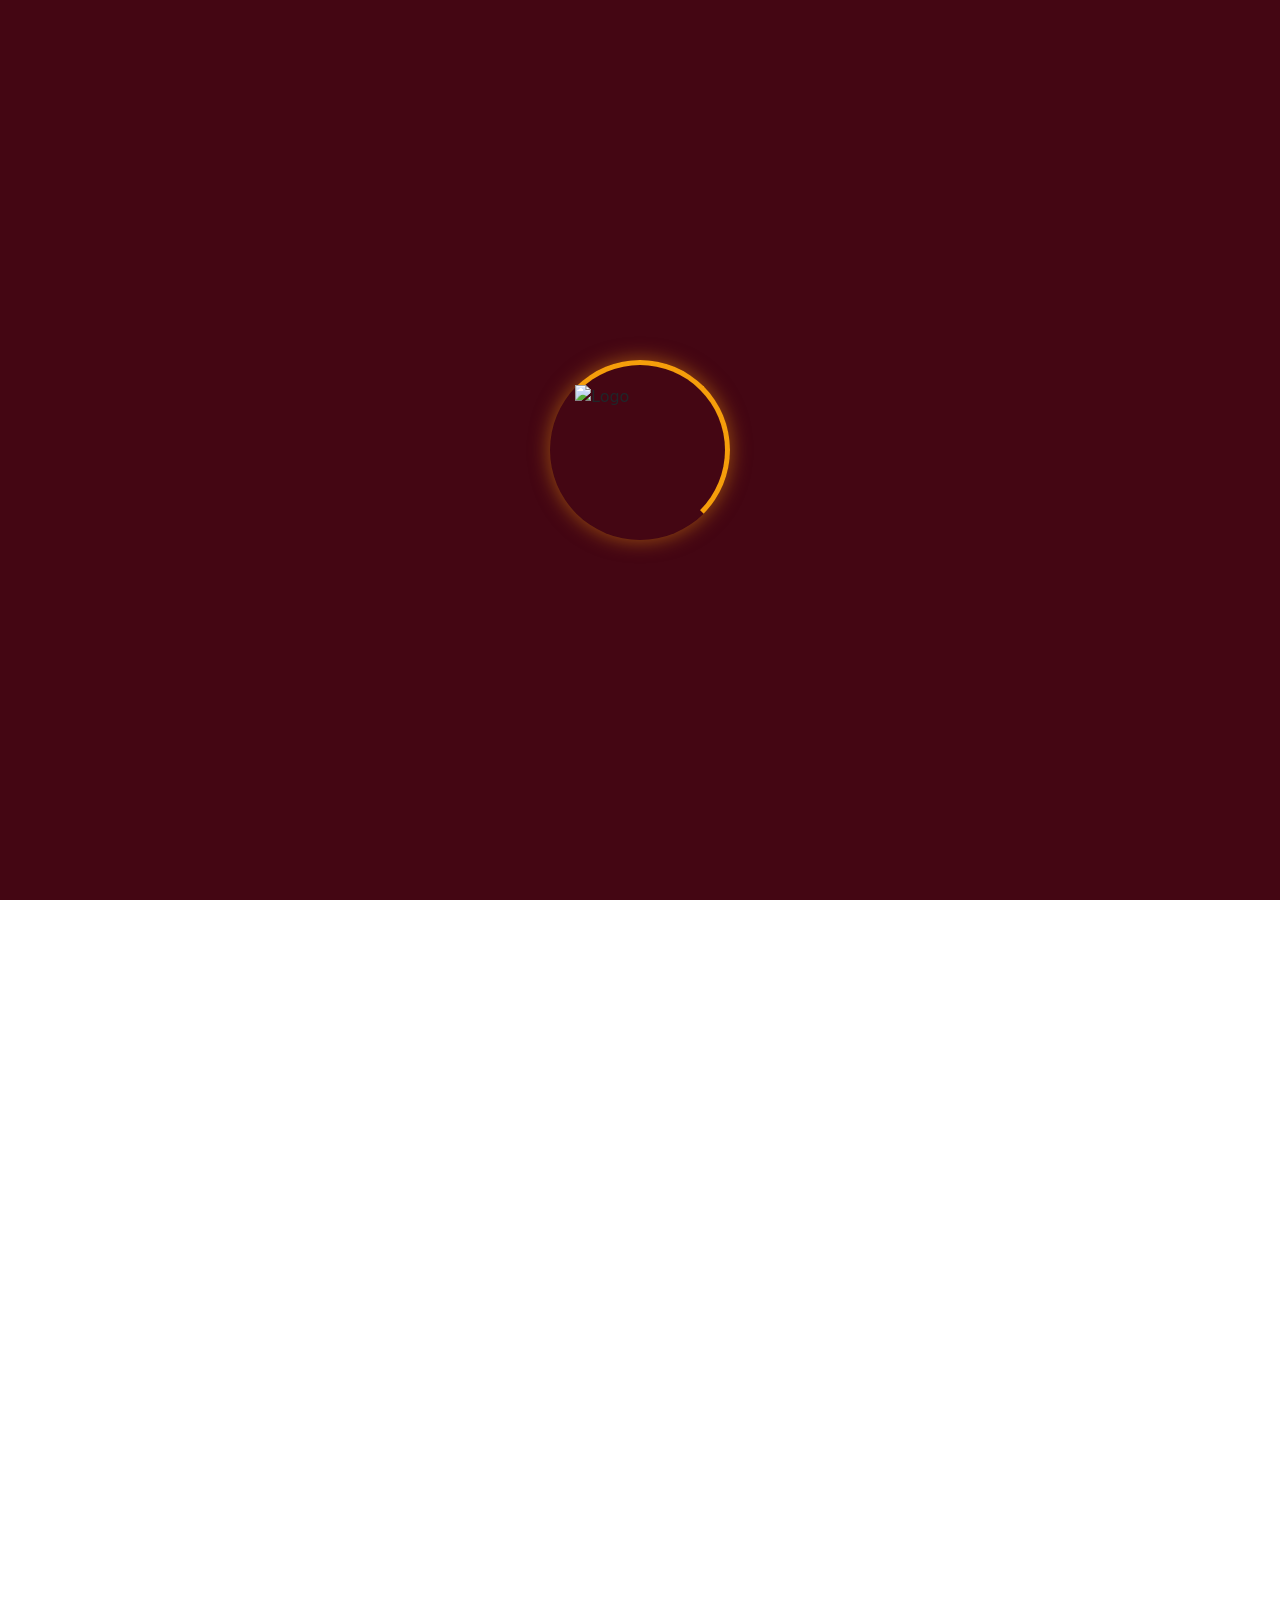
==== index.html @ b10661e3 "Update index.html" ====
<!DOCTYPE html>
<html lang="en">
<head>
    <meta charset="UTF-8">
    <meta name="viewport" content="width=device-width, initial-scale=1.0">
    <title>Surarada Saman Pelahara</title>

    <link href="https://cdn.jsdelivr.net/npm/bootstrap@5.3.3/dist/css/bootstrap.min.css" rel="stylesheet">
    <link rel="stylesheet" href="assets/css/style.css">
    <link rel="icon" type="image/png" href="/assets/img/logo.png">
    <link rel="preconnect" href="https://fonts.googleapis.com">
<link rel="preconnect" href="https://fonts.gstatic.com" crossorigin>
<link href="https://fonts.googleapis.com/css2?family=Poppins:ital,wght@0,100;0,200;0,300;0,400;0,500;0,600;0,700;0,800;0,900;1,100;1,200;1,300;1,400;1,500;1,600;1,700;1,800;1,900&display=swap" rel="stylesheet">
    <link rel="stylesheet" href="https://cdn.jsdelivr.net/npm/bootstrap-icons@1.10.5/font/bootstrap-icons.css">
    <link rel="stylesheet" href="https://cdnjs.cloudflare.com/ajax/libs/font-awesome/6.5.2/css/all.min.css">

</head>
<body>

    <div id="loader">
    <div class="loader-container">
        <img src="/assets/img/logo.png" alt="Logo" class="loader-logo">
    </div>
</div>
    
</div>
    
    <!-- NAVBAR -->
<nav class="navbar navbar-expand-lg fixed-top glass-navbar">
  <div class="container">
    <a class="navbar-brand" href="#">
      <img src="assets/img/logo.png" alt="Surarada Saman Pelahara" height="100">
    </a>
    <button class="navbar-toggler" type="button" data-bs-toggle="collapse" data-bs-target="#navMenu">
      <span class="navbar-toggler-icon"></span>
    </button>
    <div class="collapse navbar-collapse" id="navMenu">
      <ul class="navbar-nav ms-auto nav-pill align-items-center">
        <li class="nav-item"><a class="nav-link" href="#home">Home</a></li>
        <li class="nav-item"><a class="nav-link" href="#about">About</a></li>
        <li class="nav-item"><a class="nav-link" href="#gallery">Year Gallery</a></li>
        <li class="nav-item"><a class="nav-link" href="#contact">Contact</a></li>
        <li class="nav-item"><a class="nav-link nav-cta-btn" href="/registration.html">Register Now</a></li>
        
        <!-- <li class="nav-item ms-lg-2 mt-2 mt-lg-0">
          <div class="nav-tooltip-wrapper">
            <a class="nav-upload-icon-btn" href="/upload.html" aria-label="Photo Submission Portal">
              <i class="fas fa-cloud-upload-alt"></i>
            </a>
            <span class="nav-custom-tooltip">Photo Submission Portal</span>
          </div>
        </li> -->

      </ul>
    </div>
  </div>
</nav>

<!-- Home -->

<section class="hero" id="home">

<div class="golden-embers">
    <span></span>
    <span></span>
    <span></span>
    <span></span>
    <span></span>
    <span></span>
    <span></span>
    <span></span>
</div>

    <div class="mobile-glow-effector"></div>

    <div class="container hero-content">
        
        <div class="hero-logo-wrapper mb-4">
            <img src="/assets/img/logo.png" alt="Surarada Saman Pelahara Logo" class="hero-brand-logo">
        </div>

        <p class="lead text-white-50 mt-3">Sri Lanka's Sumana saman dewala Inter & Inner School Perahera Photography Marathon</p>
        
        <div class="d-flex justify-content-center w-100 mt-4">
            <div class="d-flex align-items-center justify-content-center flex-nowrap gap-3">
                
                <a href="/registration.html" class="btn btn-warning btn-lg fw-bold px-4 py-2 hero-cta-btn m-0">
                    Register Now
                </a>

                                <!-- <div class="hero-tooltip-aligner">
                    <div class="nav-tooltip-wrapper">
                        <a href="/upload.html" class="hero-upload-icon-btn" aria-label="Photo Submission Portal">
                            <i class="fas fa-cloud-upload-alt"></i>
                        </a>
                        <span class="nav-custom-tooltip">Photo Submission Portal</span>
                    </div>
                </div> -->

                </div>
        </div>
        
    </div>
</section>


<!-- <div class="sponsor-marquee-wrapper">
    <div class="marquee-track">
        <span class="stroke-text">CANON</span>
        <span class="solid-text">SONY</span>
        <span class="stroke-text">NIKON</span>
        <span class="solid-text">FUJIFILM</span>
        <span class="stroke-text">DJI</span>
        <span class="solid-text">ADOBE</span>
        
        <span class="stroke-text">CANON</span>
        <span class="solid-text">SONY</span>
        <span class="stroke-text">NIKON</span>
        <span class="solid-text">FUJIFILM</span>
        <span class="stroke-text">DJI</span>
        <span class="solid-text">ADOBE</span>
    </div>
</div> -->


<!-- About -->

<section id="about" class="about-section">
    <div class="container">
        <div class="golden-embers">
    <span></span>
    <span></span>
    <span></span>
    <span></span>
    <span></span>
    <span></span>
    <span></span>
    <span></span>
</div>

        <div class="section-title text-center">
            <h2>About the Event</h2>
            <p>Celebrating culture, photography and creativity.</p>
        </div>

        <div class="row align-items-center g-5">

            <div class="col-lg-6">
                <img src="/assets/img/2026.png"
                     class="img-fluid about-image"
                     alt="Surarada Saman Pelahara">
            </div>

            <div class="col-lg-6">

                <h3>Surarada Saman Pelahara</h3>

                <p>
                    Surarada Saman Pelahara is an annual inter-school
                    photography marathon conducted during the sacred
                    Saman Devalaya Perahera in Ratnapura, Sri Lanka.
                </p>

                <p>
                    Student photographers from across the island
                    capture the vibrant traditions, lights, dancers,
                    elephants and cultural heritage of the procession,
                    before editing and submitting their work for
                    professional judging.
                </p>

                

                <div class="stats-grid">

                    <div class="stat-card">
                        <h4>4</h4>
                        <span>Host Schools</span>
                    </div>

                    <div class="stat-card">
                        <h4>All Island</h4>
                        <span>Participation</span>
                    </div>

                    <div class="stat-card">
                        <h4>14+</h4>
                        <span>Hours Event</span>
                    </div>

                    <div class="stat-card">
                        <h4>1</h4>
                        <span>Photography Marathon</span>
                    </div>

                </div>

            </div>

        </div>

    </div>
</section>

<div class="perahara-divider-container2">
    <div class="perahara-moving-watermark"></div>
</div>

<!-- School logos -->

<section class="schools-bar">
    <div class="container">

        <p class="schools-title">Organized Collaboratively By</p>

        <div class="schools-logos">

            <img src="/assets/img/logo scc.png"
                 alt="Sivali Central College">

            <img src="/assets/img/prince.jpg"
                 alt="Prince College">

            <!-- <img src="/assets/img/aloysius.png"
                 alt="St. Aloysius College"> -->

            <img src="/assets/img/gcc_logo_compress.png"
                 alt="Gankanda Central College">

            <img src="/assets/img/SBV logo.png"
                 alt="Sumana Balika Vidyalaya" id="sbvlogo">

        </div>

    </div>
</section>


<section id="gallery" class="gallery-section">
    
    <div class="container" style="position: relative;">
        
        <div class="scroll-target-wrapper">
            <a href="#video-exhibition-section" class="gallery-scroll-btn" aria-label="Scroll to highlights">
                <span class="arrow-icon">▼</span>
                <div class="custom-tooltip">Highlight clips</div>
            </a>
        </div>

        <div class="section-heading text-center">
            <h2>Year Gallery</h2>
            <p>Winning photographs from Surarada Saman Pelahara.</p>
        </div>

        <div class="year-selector">
            <button class="year-btn active" data-year-select="2025">2025</button>
            <button class="year-btn" data-year-select="2026">2026</button>
        </div>

        <div class="competition-selector d-none text-center mb-4" id="sub-competition-tier" style="display: flex; justify-content: center; gap: 12px;">
            <button class="category-btn active" data-comp-tier="inter" style="box-shadow: 0 3px 10px rgba(0,0,0,.05); font-size: 0.95rem; padding: 8px 20px;">
                Inter-School Competition
            </button>
            <button class="category-btn" data-comp-tier="inner" style="box-shadow: 0 3px 10px rgba(0,0,0,.05); font-size: 0.95rem; padding: 8px 20px;">
                Inner-School Competition
            </button>
        </div>
    </div>

    <div class="category-selector">
        <button class="category-btn active" data-category="colour">
            Colour Category
        </button>
        <button class="category-btn" data-category="mono">
            Monochrome Category
        </button>
        <button class="category-btn d-none" data-category="storytelling" id="storytelling-tab-btn">
            New Category
        </button>
    </div>

    <div class="gallery-wrapper">

        <div id="wrapper-year-2025" class="year-content-group">
            
            <div class="gallery-content active-gallery" id="colour-gallery">
                <div class="podium-gallery d-flex flex-column flex-lg-row align-items-center align-items-lg-end justify-content-center">
                    <div class="winner-card first order-1 order-lg-2">
                        <img src="/assets/img/2025/c 1.jpg" data-title="1st Place" data-photographer="G Dulshan Kokila" data-school="Sivali Central College" data-year="2025" alt="">
                        <div class="winner-label">1st Place</div>
                    </div>
                    <div class="winner-card second order-2 order-lg-1">
                        <img src="/assets/img/2025/c 2.jpg" data-title="2nd Place" data-photographer="K.A.I.S Hamdhaan" data-school="Karunaratne Buddhist College" data-year="2025" alt="">
                        <div class="winner-label">2nd Place</div>
                    </div>
                    <div class="winner-card third order-3 order-lg-3">
                        <img src="/assets/img/2025/c 3.jpg" data-title="3rd Place" data-photographer="Methul Premadasa" data-school="Royal College" data-year="2025" alt="">
                        <div class="winner-label">3rd Place</div>
                    </div>
                </div>

                <h3 class="merit-title">Merit Awards</h3>
                <div class="merit-grid">
                    <div class="photo-card"><img src="/assets/img/2025/c merit.jpg" data-title="Merit Award" data-photographer="M.K Binanga Menul" data-school="Ananda Maithreya Central College" data-year="2025" alt=""></div>
                    <div class="photo-card"><img src="/assets/img/2025/c merit (2).jpg" data-title="Merit Award" data-photographer="R.M Semika Kaweeshwara" data-school="Eheliyagoda Central College" data-year="2025" alt=""></div>
                    <div class="photo-card"><img src="/assets/img/2025/c merit (3).jpg" data-title="Merit Award" data-photographer="L.G.M Basilu Liyanage" data-school="Sri Chandananda Buddhist College" data-year="2025" alt=""></div>
                    <div class="photo-card"><img src="/assets/img/2025/c merit (4).jpg" data-title="Merit Award" data-photographer="Ranidu Vajiranath" data-school="Karunaratne Buddhist College" data-year="2025" alt=""></div>
                    <div class="photo-card"><img src="/assets/img/2025/c merit (5).jpg" data-title="Merit Award" data-photographer="Methul Premadasa" data-school="Royal College" data-year="2025" alt=""></div>
                </div>
            </div>

            <div class="gallery-content" id="mono-gallery">
                <div class="podium-gallery d-flex flex-column flex-lg-row align-items-center align-items-lg-end justify-content-center">
                    <div class="winner-card first order-1 order-lg-2">
                        <img src="/assets/img/2025/m 1.jpg" data-title="1st Place" data-photographer="L.G.M Basilu Liyanage" data-school="Sri Chandananda Buddhist College" data-year="2025" alt="">
                        <div class="winner-label">1st Place</div>
                    </div>
                    <div class="winner-card second order-2 order-lg-1">
                        <img src="/assets/img/2025/m 2.jpg" data-title="2nd Place" data-photographer="D.M Vinuja Methsara Dissanayaka" data-school="Gankanda Central College" data-year="2025" alt="">
                        <div class="winner-label">2nd Place</div>
                    </div>
                    <div class="winner-card third order-3 order-lg-3">
                        <img src="/assets/img/2025/m 3.jpg" data-title="3rd Place" data-photographer="D.M Vinuja Methsara Dissanayaka" data-school="Gankanda Central College" data-year="2025" alt="">
                        <div class="winner-label">3rd Place</div>
                    </div>
                </div>

                <h3 class="merit-title">Merit Awards</h3>
                <div class="merit-grid">
                    <div class="photo-card"><img src="/assets/img/2025/m merit.jpg" data-title="Merit Award" data-photographer="K.A.I.S Hamdhaan" data-school="Karunaratne Buddhist College" data-year="2025" alt=""></div>
                    <div class="photo-card"><img src="/assets/img/2025/m merit (2).jpg" data-title="Merit Award" data-photographer="U.M Jayaweera" data-school="Sivali Central College" data-year="2025" alt=""></div>
                    <div class="photo-card"><img src="/assets/img/2025/m merit (3).jpg" data-title="Merit Award" data-photographer="K.M Gayanath Madusankha" data-school="St. Aloysius College" data-year="2025" alt=""></div>
                    <div class="photo-card"><img src="/assets/img/2025/m merit (4).jpg" data-title="Merit Award" data-photographer="Tharul D. Mannapperuma" data-school="Nalanda College" data-year="2025" alt=""></div>
                    <div class="photo-card"><img src="/assets/img/2025/m merit (5).jpg" data-title="Merit Award" data-photographer="W.R Induweera Dineth Kumara" data-school="Eheliyagoda Central College" data-year="2025" alt=""></div>
                </div>
            </div>

        </div>

        <div id="wrapper-year-2026" class="year-content-group d-none">
            <div class="gallery-content active-gallery" id="colour-gallery-2026">
                <div class="text-center py-5 text-muted"><p>Coming soon...</p></div>
            </div>
            <div class="gallery-content" id="mono-gallery-2026">
                <div class="text-center py-5 text-muted"><p>Coming soon...</p></div>
            </div>
            <div class="gallery-content" id="storytelling-gallery-2026">
                <div class="text-center py-5 text-muted"><p>Coming soon...</p></div>
            </div>
        </div>

    </div>
</section>

<!-- -------------------------------Video Slidshow--------------------------------------- -->


<div class="video-slideshow-container" id="video-exhibition-section">

    
    <div class="section-heading text-center mb-4">
        <h3 style="color: #111827; font-weight: 700;">Perahera Event Highlights</h3>
        <p style="color: #64748b;">Relive the moments and cultural essence captured throughout the exhibition.</p>
    </div>

        <div class="year-selector" style="margin-top: 15px; display: flex; justify-content: center; gap: 10px;">
            <button class="year-btn active" data-video-year="2025">2025</button>
            <button class="year-btn" data-video-year="2026">2026</button>
        </div>

    <div class="video-slider-wrapper">
        <button id="video-audio-toggle" class="audio-control-btn">
            <span class="audio-icon">🔊</span> Unmute
        </button>

        <div class="video-slide active-slide">
            <video playsinline preload="metadata">
                <source src="/assets/videos/2025/suraradasamanpelahara__2025-08-30T173913.000Z.mp4" type="video/mp4">
                Your browser does not support the video tag.
            </video>
            <div class="video-caption">Opening Ceremony & Exhibition Initialization</div>
        </div>

        <div class="video-slide">
            <video playsinline preload="metadata">
                <source src="/assets/videos/2025/suraradasamanpelahara__2025-09-03T062637.000Z.mp4" type="video/mp4">
            </video>
            <div class="video-caption">Day 1 Review - Cultural Highlights</div>
        </div>

        <div class="video-slide">
            <video playsinline preload="metadata">
                <source src="/assets/videos/2025/suraradasamanpelahara__2025-09-04T004921.000Z.mp4" type="video/mp4">
            </video>
            <div class="video-caption">Thilina Kaluthotage Invitation</div>
        </div>

        <div class="video-slide">
            <video playsinline preload="metadata">
                <source src="/assets/videos/2025/suraradasamanpelahara__2025-09-01T163755.000Z.mp4" type="video/mp4">
            </video>
            <div class="video-caption">Rasika Hapuaarachchi Invitation</div>
        </div>

        <div class="video-slide">
            <video playsinline preload="metadata">
                <source src="/assets/videos/2025/suraradasamanpelahara__2025-09-03T024817.000Z.mp4" type="video/mp4">
            </video>
            <div class="video-caption">Sasindu Pramudhita Invitation</div>
        </div>

        <div class="video-slide">
            <video playsinline preload="metadata">
                <source src="/assets/videos/2025/suraradasamanpelahara__2025-09-04T025941.000Z.mp4" type="video/mp4">
            </video>
            <div class="video-caption">Day 2 Afternoon Walkthrough</div>
        </div>

        <div class="video-slide">
            <video playsinline preload="metadata">
                <source src="/assets/videos/2025/suraradasamanpelahara__2025-09-06T081103.000Z.mp4" type="video/mp4">
            </video>
            <div class="video-caption">Day 2 Night Walkthrough</div>
        </div>

        <div class="video-slide">
            <video playsinline preload="metadata">
                <source src="/assets/videos/2025/suraradasamanpelahara__2025-09-04T120900.000Z.mp4" type="video/mp4">
            </video>
            <div class="video-caption">Grand Finale & Award Ceremony Moments</div>
        </div>

        <button class="slider-arrow prev-arrow" id="slider-prev-btn">&#10094;</button>
        <button class="slider-arrow next-arrow" id="slider-next-btn">&#10095;</button>
    </div>

    <div class="video-empty-placeholder d-none" id="video-empty-view">
        <div class="placeholder-content">
            <span class="placeholder-icon">🎬</span>
            <h4>2026 Gallery Coming Soon</h4>
            <p>Video highlights and event captures for the 2026 competitive season will load once evaluations wrap up.</p>
        </div>
    </div>



</div>



<!-- Full screen modal -->

<div class="photo-modal" id="photoModal">

    <span class="close-modal">&times;</span>

    <div class="modal-content-wrapper">

        <img id="modalImage" src="" alt="">

        <div class="modal-info">

            <h3 id="modalTitle">Award Title</h3>

            <p id="modalPhotographer">
                Photographer Name
            </p>

            <p id="modalSchool">
                School Name
            </p>

            <p id="modalYear">
                Surarada Saman Pelahara 2025
            </p>

        </div>

    </div>

</div>

<div class="perahara-divider-container">
    <div class="perahara-moving-watermark"></div>
</div>


<section id="judges-master-section" class="judges-section" style="padding-bottom: 100px;">
    <div class="container">
        
        <div class="year-selector mb-5">
            <button class="year-btn active" data-year-select="2025">2025</button>
            <button class="year-btn" data-year-select="2026">2026</button>
        </div>

        <div id="judges-panel-2025" class="judges-year-wrapper">
            <div class="section-heading text-center">
                <h2 style="color: #ffffff;">2025 Judge Panel</h2>
                <p style="color: #fef08a;">Guided by industry-leading professionals to ensure the highest standards of evaluation.</p>
            </div>

            <div class="row justify-content-center g-4">
                <div class="col-lg-4 col-md-6">
                    <div class="judge-card">
                        <div class="judge-image-wrapper">
                            <img src="/assets/img/thilina sir.jpg" alt="Mr. Thilina Kaluthotage" class="judge-img">
                        </div>
                        <div class="judge-info">
                            <h3>Mr. Thilina Kaluthotage</h3>
                            <p class="judge-designation">Photography Journalist</p>
                            <span class="badge bg-secondary">Panelist</span>
                        </div>
                    </div>
                </div>
                
                <div class="col-lg-4 col-md-6">
                    <div class="judge-card">
                        <div class="judge-image-wrapper">
                            <img src="/assets/img/rasika sir.jpg" alt="Mr. Rasika Hapuaarachchi" class="judge-img">
                        </div>
                        <div class="judge-info">
                            <h3>Mr. Rasika Hapuaarachchi</h3>
                            <p class="judge-designation">Professional Photographer & Visual Artist</p>
                            <span class="badge bg-warning text-dark">Chief Judge</span>
                        </div>
                    </div>
                </div>

                <div class="col-lg-4 col-md-6">
                    <div class="judge-card">
                        <div class="judge-image-wrapper">
                            <img src="/assets/img/sasindu sir.jpg" alt="Mr. Sasindu Pramudhita" class="judge-img">
                        </div>
                        <div class="judge-info">
                            <h3>Mr. Sasindu Pramudhita</h3>
                            <p class="judge-designation">Commercial & Cultural Photographer</p>
                            <span class="badge bg-secondary">Panelist</span>
                        </div>
                    </div>
                </div>
            </div>
        </div>

        <div id="judges-panel-2026" class="judges-year-wrapper d-none">
            <div class="section-heading text-center">
                <h2 style="color: #ffffff;">2026 Judge Panel</h2>
                <p style="color: #fef08a;">Guided by industry-leading professionals to ensure the highest standards of evaluation.</p>
            </div>

            <div class="row justify-content-center g-4">
                <div class="col-lg-4 col-md-6">
                    <div class="judge-card">
                        <div class="judge-image-wrapper">
                            <img src="/assets/img/anonymous.jpg" alt="Anonymous Judge" class="judge-img" style="background: #e2e8f0; padding: 20px;">
                        </div>
                        <div class="judge-info">
                            <h3>Anonymous Panelist</h3>
                            <p class="judge-designation">Photography Journalist</p>
                            <span class="badge bg-secondary">Panelist</span>
                        </div>
                    </div>
                </div>
                
                <div class="col-lg-4 col-md-6">
                    <div class="judge-card">
                        <div class="judge-image-wrapper">
                            <img src="/assets/img/anonymous.jpg" alt="Anonymous Judge" class="judge-img" style="background: #e2e8f0; padding: 20px;">
                        </div>
                        <div class="judge-info">
                            <h3>Anonymous Chief Judge</h3>
                            <p class="judge-designation">Professional Photographer & Visual Artist</p>
                            <span class="badge bg-warning text-dark">Chief Judge</span>
                        </div>
                    </div>
                </div>

                <div class="col-lg-4 col-md-6">
                    <div class="judge-card">
                        <div class="judge-image-wrapper">
                            <img src="/assets/img/anonymous.jpg" alt="Anonymous Judge" class="judge-img" style="background: #e2e8f0; padding: 20px;">
                        </div>
                        <div class="judge-info">
                            <h3>Anonymous Panelist</h3>
                            <p class="judge-designation">Commercial & Cultural Photographer</p>
                            <span class="badge bg-secondary">Panelist</span>
                        </div>
                    </div>
                </div>
            </div>
        </div>

    </div>
</section>


<!-- Contact -->


<section id="contact" class="contact-section">

    <div class="container text-center">

        <h2>Stay Connected</h2>

        <p class="contact-subtitle">
            Follow Surarada Saman Pelahara for updates, announcements,
            winning photographs and future competitions.
        </p>

        <div class="social-grid">

            <a href="https://www.facebook.com/suraradasamanpelahara"
               target="_blank"
               class="social-card facebook">

                <i class="fab fa-facebook-f"></i>

                <h4>Facebook</h4>

                <span>Follow our page</span>

            </a>

            <a href="https://www.instagram.com/suraradasamanpelahara/"
               target="_blank"
               class="social-card instagram">

                <i class="fab fa-instagram"></i>

                <h4>Instagram</h4>

                <span>Explore our gallery</span>

            </a>

            <a href="https://www.whatsapp.com/channel/0029VbBTQsPEgGfQeacsny2W?fbclid=IwY2xjawSUwGxleHRuA2FlbQIxMABicmlkETFEbHlLaDJPZWQ3bWlQdVNyc3J0YwZhcHBfaWQQMjIyMDM5MTc4ODIwMDg5MgABHgYYigxyn7VdEQtqM7E-TcYK5VmMoWP_H6OTeTFHnfziLzGtW3b82Sv8QGbc_aem_MLTOYQg3L8pmW6TvUnFWtQ"
               target="_blank"
               class="social-card whatsapp">

                <i class="fab fa-whatsapp"></i>

                <h4>WhatsApp Channel</h4>

                <span>Receive updates instantly</span>

            </a>

            <a href="https://www.tiktok.com/suraradasamanpelahara"
                target="_blank"
                class="social-card tiktok">

                <i class="fab fa-tiktok"></i>

                <h4>TikTok</h4>

                <span>Watch highlights & behind the scenes</span>

            </a>

        </div>

    </div>

</section>


<!-- Footer -->

<footer class="site-footer">

    © 2026 Surarada Saman Pelahara

    <br>

    Organized by Sivali Central College,
    Prince College,
    St. Aloysius College,
    Gankanda Central College &
    Sumana Balika Vidyalaya.

</footer>




    <script src="https://cdn.jsdelivr.net/npm/bootstrap@5.3.3/dist/js/bootstrap.bundle.min.js"></script>
    <script src="https://unpkg.com/scrollreveal"></script>
    <script src="/assets/js/script.js"></script>
</body>
</html>
---- assets/css/style.css ----
#loader{
    position:fixed;
    inset:0;
    background:#440613;
    display:flex;
    justify-content:center;
    align-items:center;
    z-index:99999;
}

.loader-container{
    position:relative;
    width:180px;
    height:180px;
    display:flex;
    justify-content:center;
    align-items:center;
}

/* Spinning Ring */
.loader-container::before{
    content:'';
    position:absolute;
    inset:0;
    border-radius:50%;

    border:5px solid transparent;
    border-top-color:#f59e0b;
    border-right-color:#f59e0b;

    animation:spin 1s linear infinite;

    box-shadow:
    0 0 20px rgba(245,158,11,.5);
}

/* Logo stays fixed */
.loader-logo{
    width:130px;
    height:130px;
    object-fit:contain;
    z-index:2;
}

@keyframes spin{
    100%{
        transform:rotate(360deg);
    }
}


.lock-scrolling {
    overflow: hidden !important;
    height: 100% !important;
}


/* ==========================================================================
   1. GLOBAL & BASICS
   ========================================================================== */
html, body {
    width: 100%;
    max-width: 100%;
    overflow-x: hidden;
    margin: 0;
    padding: 0;
}

html{
    scroll-behavior:smooth;
}

/* ==========================================================================
   2. APPLE-STYLE GLASS NAVBAR
   ========================================================================== */
.glass-navbar {
    background: rgba(255, 255, 255, 0.08);
    backdrop-filter: blur(24px) saturate(180%);
    -webkit-backdrop-filter: blur(24px) saturate(180%);
    box-shadow:
        0 8px 32px rgba(0,0,0,0.08),
        inset 0 1px 1px rgba(255,255,255,0.25);
}

.navbar {
    padding: 12px 0;
}

.navbar-brand img {
    height: 60px;
    transition: 0.3s;
}

.nav-link {
    color: #111 !important;
    font-weight: 500;
    padding: 8px 18px !important;
    border-radius: 999px;
    transition: all .3s ease;
}

.nav-link:hover {
    background: rgba(255,255,255,0.18);
}

/* Custom White Navbar Toggler Fix */
.navbar-toggler {
    border: none !important;
}

.navbar-toggler:focus {
    box-shadow: none !important;
}

/* Recolors the 3 standard Bootstrap collapsing lines to pure white */
.navbar-toggler-icon {
    filter: invert(1) brightness(100%) !important;
}

.navbar-toggler:focus {
    box-shadow: none;
}

.nav-pill {
    background: rgba(255,255,255,0.12);
    backdrop-filter: blur(30px);
    -webkit-backdrop-filter: blur(30px);
    border-radius: 999px;
    padding: 8px 12px;
    box-shadow:
        0 8px 32px rgba(0,0,0,0.06),
        inset 0 1px 1px rgba(255,255,255,0.35);
}

/* Navbar Portal Icon & Tooltip */
.nav-tooltip-wrapper {
    position: relative;
    display: inline-block;
}

.nav-upload-icon-btn {
    display: flex;
    align-items: center;
    justify-content: center;
    width: 42px;
    height: 42px;
    background: rgba(255, 255, 255, 0.08);
    border: 1px solid rgba(255, 255, 255, 0.15);
    color: #f59e0b;
    border-radius: 50%;
    font-size: 1.2rem;
    transition: all 0.3s ease;
    text-decoration: none;
}

.nav-upload-icon-btn:hover {
    background: #f59e0b;
    color: #1e293b;
    transform: translateY(-2px);
    box-shadow: 0 4px 12px rgba(245, 158, 11, 0.3);
}

.nav-custom-tooltip {
    visibility: hidden;
    opacity: 0;
    width: 180px;
    background-color: #1e293b;
    color: #fff;
    text-align: center;
    padding: 8px 12px;
    border-radius: 8px;
    border: 1px solid rgba(255, 255, 255, 0.1);
    font-family: monospace;
    font-size: 0.75rem;
    font-weight: bold;
    text-transform: uppercase;
    letter-spacing: 0.5px;
    box-shadow: 0 8px 24px rgba(0, 0, 0, 0.5);
    position: absolute;
    top: 130%;
    left: 50%;
    transform: translateX(-50%) scale(0.85);
    transition: all 0.25s cubic-bezier(0.4, 0, 0.2, 1);
    z-index: 999;
    pointer-events: none;
}

.nav-custom-tooltip::after {
    content: "";
    position: absolute;
    bottom: 100%;
    left: 50%;
    margin-left: -6px;
    border-width: 6px;
    border-style: solid;
    border-color: transparent transparent #1e293b transparent;
}

.nav-tooltip-wrapper:hover .nav-custom-tooltip {
    visibility: visible;
    opacity: 1;
    transform: translateX(-50%) scale(1.05); 
}

/* Animated Nav CTA Button */
.nav-cta-btn {
    font-family: 'Poppins', sans-serif !important;
    background: linear-gradient(135deg, #f59e0b 0%, #d97706 100%) !important;
    color: #0f172a !important; /* Premium dark text overlaying the amber background */
    font-size: 1.1rem !important;
    font-weight: 600 !important;
    letter-spacing: 0.5px;
    border: 1px solid rgba(255, 255, 255, 0.2) !important;
    border-radius: 50px !important;
    box-shadow: 0 8px 25px rgba(245, 158, 11, 0.25) !important;
    transition: all 0.3s cubic-bezier(0.4, 0, 0.2, 1) !important;
}

@keyframes pulseGradient {
    0% { background-position: 0% 50%; }
    50% { background-position: 100% 50%; }
    100% { background-position: 0% 50%; }
}

.nav-cta-btn:hover {
    background: linear-gradient(135deg, #fbbf24 0%, #f59e0b 100%) !important;
    transform: translateY(-2px) scale(1.03);
    box-shadow: 0 12px 30px rgba(245, 158, 11, 0.45) !important;
}

.nav-cta-btn:active {
    transform: translateY(0);
}

.nav-cta-btn {
    position: relative;
    overflow: hidden;
}

.nav-cta-btn::after {
    content: '';
    position: absolute;
    top: 0;
    left: -150%;
    width: 50%;
    height: 100%;
    background: linear-gradient(
        to right,
        rgba(255, 255, 255, 0) 0%,
        rgba(255, 255, 255, 0.4) 50%,
        rgba(255, 255, 255, 0) 100%
    );
    transform: skewX(-25deg);
    animation: buttonShine 2s infinite ease-in-out;
}

/* ==========================================================================
   3. HERO SECTION (UPGRADED THEME CONFIGURATION)
   ========================================================================== */
.hero {
    height: 100vh;
    /* 50% horizontally centered, 35% pulls the background image upward */
    background: url('/assets/img/web.png') no-repeat 50% 85%;
    background-size: cover;
    display: flex;
    justify-content: center;
    align-items: center;
    text-align: center;
    position: relative;
    overflow: hidden;
}

.hero::before{
    content:'';
    position:absolute;
    inset:0;
    background:
    linear-gradient(
        135deg,
        rgba(0, 0, 0, 0.208),
        rgba(0, 0, 0, 0.119)
    );
    z-index:1;
}

.hero::after{
    content:'';
    position:absolute;
    width:600px;
    height:600px;
    background:rgba(245,158,11,.15);
    border-radius:70%;
    filter:blur(70px);
    animation:floatGlow 4s ease-in-out infinite;
}

@keyframes floatGlow{
    0%,100%{
        transform:translate(-100px,-50px);
    }
    50%{
        transform:translate(100px,50px);
    }
}

.hero-content {
    position: relative;
    z-index: 2;
    color: white;
    width: 100%;
}

/* Centerpiece Logo Setup (Increased size scale) */
.hero-logo-wrapper {
    display: flex;
    justify-content: center;
    align-items: center;
    padding: 0 15px;
}

.hero-brand-logo {
    height: auto;
    max-height: 350px; /* Scaled up from 240px to make it look a bit bigger & prominent */
    width: auto;
    max-width: 95%;   
    border-radius: 28px;
    border: none !important;
    box-shadow: none !important; 
    transform: none !important;
    transition: none !important;
}

.hero-brand-logo:hover {
    transform: none !important;
    box-shadow: none !important;
    border: none !important;
}

/* Hero Description Text (Styled with clean, modern Poppins) */
.hero-content p {
    font-family: 'Poppins', sans-serif !important;
    font-size: 1.35rem;
    font-weight: 400;
    letter-spacing: 0.3px;
    opacity: 0.85;
    max-width: 720px;
    margin: 25px auto 0 auto;
    text-shadow: 0 2px 10px rgba(0, 0, 0, 0.5);
    line-height: 1.6;
}

/* Theme Tailored Registration Button Styling */
.hero-cta-btn {
    font-family: 'Poppins', sans-serif !important;
    background: linear-gradient(135deg, #f59e0b 0%, #d97706 100%) !important;
    color: #0f172a !important; /* Premium dark text overlaying the amber background */
    font-size: 1.1rem !important;
    font-weight: 600 !important;
    letter-spacing: 0.5px;
    border: 1px solid rgba(255, 255, 255, 0.2) !important;
    border-radius: 50px !important;
    box-shadow: 0 8px 25px rgba(245, 158, 11, 0.25) !important;
    transition: all 0.3s cubic-bezier(0.4, 0, 0.2, 1) !important;
}

.hero-cta-btn:hover {
    background: linear-gradient(135deg, #fbbf24 0%, #f59e0b 100%) !important;
    transform: translateY(-2px) scale(1.03);
    box-shadow: 0 12px 30px rgba(245, 158, 11, 0.45) !important;
}

.hero-cta-btn {
    position: relative;
    overflow: hidden;
}

.hero-cta-btn::after {
    content: '';
    position: absolute;
    top: 0;
    left: -150%;
    width: 50%;
    height: 100%;
    background: linear-gradient(
        to right,
        rgba(255, 255, 255, 0) 0%,
        rgba(255, 255, 255, 0.4) 50%,
        rgba(255, 255, 255, 0) 100%
    );
    transform: skewX(-25deg);
    animation: buttonShine 2s infinite ease-in-out;
}

@keyframes buttonShine {
    0% { left: -150%; }
    20%, 100% { left: 150%; } /* Moves completely across, then waits */
}

.hero-cta-btn:active {
    transform: translateY(0) scale(1);
}

/* Button & Tooltip Spacing Core Alignment */
.hero-tooltip-aligner {
    display: flex;
    align-items: center;
    justify-content: center;
}

.hero-upload-icon-btn {
    display: flex;
    align-items: center;
    justify-content: center;
    width: 52px; /* Slightly upscaled to match the premium cta layout height */
    height: 52px;
    background: rgba(0, 0, 0, 0.45);
    border: 1px solid rgba(255, 255, 255, 0.25);
    color: #f59e0b;
    border-radius: 50%;
    font-size: 1.35rem;
    transition: all 0.3s ease;
    text-decoration: none;
}

.hero-upload-icon-btn:hover {
    background: #f59e0b;
    color: #1e293b;
    transform: translateY(-2px);
    box-shadow: 0 6px 15px rgba(245, 158, 11, 0.4);
}

/* Mobile Responsiveness Adjustment Layer */
@media (max-width: 576px) {
    .hero-brand-logo {
        max-height: 200px; /* Clean dynamic resizing for compact smartphone screens */
    }
    .hero-content p {
        font-size: 0.95rem;
        padding: 0 15px;
    }
}

/* Base desktop setup: Keep mobile helper element hidden */
.mobile-glow-effector {
    display: none;
}

/* Consolidated Mobile Overrides Matrix */
@media (max-width: 768px) {
    /* 1. Targets your hero wrapper elements */
    .hero, #home {
        position: relative !important;
        height: 100vh !important;
        min-height: 100vh !important;
        display: flex !important;
        flex-direction: column !important;
        justify-content: center !important;
        align-items: center !important;
        overflow: hidden !important;
    }

    /* 2. FORCES THE HERO::AFTER TO RE-INITIALIZE AND ANIMATE ON MOBILE */
    .hero::after, #home::after {
        content: '' !important;
        display: block !important;
        position: absolute !important;
        top: 50% !important;
        left: 50% !important;
        width: 320px !important;
        height: 320px !important;
        background: rgba(245, 158, 11, 0.22) !important;
        border-radius: 70% !important;
        filter: blur(45px) !important;
        z-index: 1 !important;
        
        /* Forces browser layout engine to fetch the custom mobile motion timeline */
        animation-name: floatGlowMobile !important;
        animation-duration: 4s !important;
        animation-timing-function: ease-in-out !important;
        animation-iteration-count: infinite !important;
    }

    /* Shut off alternate helper elements to prevent interference */
    .mobile-glow-effector,
    .hero-bg-animation, 
    .background-animation-container, 
    .hero canvas, 
    #home canvas,
    #particles-js,
    .vanta-canvas {
        display: none !important;
        visibility: hidden !important;
        opacity: 0 !important;
    }

    /* 3. Keep content blocks readable above the moving aura */
    .hero-content, .hero .container {
        position: relative !important;
        z-index: 5 !important;
    }
}

/* Single mobile-calibrated keyframe path calculating off center axis */
@keyframes floatGlowMobile {
    0%, 100% {
        transform: translate(-50%, -50%) translate(-35px, -20px);
    }
    50% {
        transform: translate(-50%, -50%) translate(35px, 20px);
    }
}

.golden-embers {
    position: absolute;
    width: 100%;
    height: 100%;
    top: 0;
    left: 0;
    overflow: hidden;
    z-index: 1;
    pointer-events: none;
}

.golden-embers span {
    position: absolute;
    display: block;
    width: 4px;
    height: 4px;
    background: #f59e0b;
    border-radius: 50%;
    box-shadow: 0 0 10px #fbbf24;
    bottom: -10px;
    animation: floatUp 6s infinite linear;
    opacity: 0;
}

/* Distribute particles across the screen with different timings */
.golden-embers span:nth-child(1) { left: 15%; animation-delay: 0s; animation-duration: 7s; }
.golden-embers span:nth-child(2) { left: 35%; animation-delay: 1.5s; animation-duration: 5s; width: 6px; height: 6px; }
.golden-embers span:nth-child(3) { left: 55%; animation-delay: 3s; animation-duration: 8s; }
.golden-embers span:nth-child(4) { left: 70%; animation-delay: 4.5s; animation-duration: 6s; }
.golden-embers span:nth-child(5) { left: 85%; animation-delay: 2s; animation-duration: 9s; width: 3px; height: 3px; }
/* New additions to scale density smoothly */
.golden-embers span:nth-child(6) { left: 25%; animation-delay: 5s; animation-duration: 6.5s; width: 5px; height: 5px; }
.golden-embers span:nth-child(7) { left: 45%; animation-delay: 0.8s; animation-duration: 8.5s; }
.golden-embers span:nth-child(8) { left: 95%; animation-delay: 3.5s; animation-duration: 5.5s; width: 3px; height: 3px; }

@keyframes floatUp {
    0% {
        transform: translateY(0) translateX(0);
        opacity: 0;
    }
    10% {
        opacity: 0.6;
    }
    90% {
        opacity: 0.6;
    }
    100% {
        transform: translateY(-105vh) translateX(50px);
        opacity: 0;
    }
}


/* ==========================================================================
   4. ABOUT & STATS GRID MODULES
   ========================================================================== */
.about-section {
    padding: 120px 0;
    background: #f8fafc;
}

.section-title {
    margin-bottom: 70px;
}

.section-title h2 {
    font-size: 3rem;
    font-weight: 800;
}

.section-title p {
    color: white;
}

.about-image {
    border-radius: 25px;
    box-shadow: 0 15px 50px rgba(0,0,0,.1);
}

.stats-grid {
    display:grid;
    grid-template-columns:repeat(2,1fr);
    gap:20px;
    margin-top:40px;
}

.stat-card {
    /* background:white; */
    padding:25px;
    border-radius:20px;
    box-shadow:0 10px 30px rgba(0,0,0,.05);
    text-align:center;
    background:rgba(255,255,255,.08);
    backdrop-filter:blur(20px);
    border:1px solid rgba(255,255,255,.15);
    border-radius:20px;
    transition:.4s;
}

.stat-card:hover{
    transform:translateY(-10px);
    box-shadow:
    0 20px 40px rgba(0,0,0,.2);
}

.stat-card h4 {
    font-size:2rem;
    font-weight:800;
    margin-bottom:5px;
}


/* ==========================================================================
   5. SCHOOL LOGOS MARQUEE
   ========================================================================== */
.schools-bar {
    padding: 50px 0;
    background: white;
    border-top: 1px solid rgba(0,0,0,.05);
    border-bottom: 1px solid rgba(0,0,0,.05);
}

.schools-title {
    text-align: center;
    font-size: 0.9rem;
    text-transform: uppercase;
    letter-spacing: 3px;
    color: #64748b;
    margin-bottom: 30px;
    font-weight: 600;
}

.schools-logos {
    display: flex;
    justify-content: center;
    align-items: center;
    gap: 50px;
    flex-wrap: wrap;
}

.schools-logos img {
    height: 60px;
    width: auto;
    transition: all .3s ease;
}

.schools-logos img:hover {
    transform: translateY(-5px);
}

/* ==========================================================================
   6. YEAR GALLERY & MERIT AWARD PHOTO GRID
   ========================================================================== */
.photo-card img {
    width: 100%;
    aspect-ratio: auto;
    object-fit: contain;
}

.gallery-section {
    padding: 120px 0;
    background: #f8fafc;
    position: relative;
    display: block;
    width: 100%;
    clear: both;
}

.section-heading h2 {
    font-size: 3rem;
    font-weight: 800;
}

.section-heading p {
    color: #64748b;
}

.section-heading {
    margin-bottom: 50px;
}

.year-selector {
    display: flex;
    justify-content: center;
    margin-bottom: 20px;
    gap: 10px;
}

/* ==========================================================================
   UPDATED YEAR SELECTOR BUTTON STATES
   ========================================================================== */
.year-btn {
    border: none;
    background: white; /* Inactive color state */
    color: #111827; /* Dark text for contrast */
    padding: 12px 30px;
    border-radius: 999px;
    font-weight: 600;
    box-shadow: 0 5px 20px rgba(0,0,0,.08); /* Matches category buttons style */
    transition: .3s;
    cursor: pointer;
}

/* Only the active year button gets the immersive dark blue highlight */
.year-btn.active {
    background: #111827; 
    color: white;
}

.category-selector {
    display: flex;
    justify-content: center;
    gap: 15px;
    margin-bottom: 70px;
}

.category-btn {
    border: none;
    background: white;
    padding: 12px 25px;
    border-radius: 999px;
    box-shadow: 0 5px 20px rgba(0,0,0,.08);
    transition: .3s;
}

.category-btn.active {
    background: #111827;
    color: white;
}

.podium-gallery {
    display: flex;
    justify-content: center;
    align-items: flex-end;
    gap: 30px;
    margin-bottom: 80px;
    flex-wrap: wrap;
}

.winner-card {
    position: relative;
    border-radius: 25px;
    overflow: hidden;
    box-shadow: 0 15px 40px rgba(0,0,0,.12);
    transition: .4s;
}

.winner-card img {
    display: block;
    width: 100%;
}

.winner-card img,
.photo-card img{
    transition:.5s;
}

.winner-card:hover img,
.photo-card:hover img{
    transform:scale(1.08);
    filter:brightness(1.1);
}

.first { max-width: 420px; }
.second, .third { max-width: 320px; }

.winner-card:hover {
    transform: translateY(-10px);
}

.winner-label {
    position: absolute;
    bottom: 15px;
    left: 15px;
    background: rgba(0,0,0,.7);
    color: white;
    padding: 10px 15px;
    border-radius: 12px;
    font-weight: 600;
}

.merit-title {
    text-align: center;
    font-weight: 700;
    margin-bottom: 40px;
}

.merit-grid {
    display: grid;
    grid-template-columns: repeat(auto-fit, minmax(250px, 1fr));
    gap: 25px;
    padding: 40px 40px;
    width: 100%;
}

.photo-card {
    overflow: hidden;
    border-radius: 20px;
    background: white;
    box-shadow: 0 10px 30px rgba(0,0,0,.08);
    transition: .3s;
}

.photo-card:hover {
    transform: translateY(-8px);
}

.photo-card img {
    width: 100%;
    display: block;
}

/* FIX: Clean containment system ensuring dynamic cards push content naturally */
.gallery-wrapper {
    position: relative;
    width: 100%;
    height: auto !important; /* REMOVED 100vh constraint causing overlap */
    min-height: auto !important;
    display: block;
    clear: both;
}

.gallery-content {
    display: none; 
    width: 100%;
    height: auto;
    opacity: 0;
    transform: translateY(20px);
    transition: opacity .5s ease, transform .5s ease;
}

.active-gallery {
    display: block !important;
    opacity: 1;
    transform: translateY(0);
}

@keyframes fadeGallery {
    from { opacity: 0; transform: translateY(20px); }
    to { opacity: 1; transform: translateY(0); }
}

.gallery-content {
    animation: fadeGallery .5s ease;
}



/* ==========================================================================
   SPACED CORNER HEADLINE SCROLL CONFIGURATION
   ========================================================================== */
.gallery-header-inline {
    display: inline-flex;
    align-items: center;
    justify-content: center;
    position: relative;
    /* Increased padding creates a much larger structural gap to push the button right */
    padding-right: 0px; 
    margin-bottom: 10px;
}

.gallery-header-inline h2 {
    margin-bottom: 0 !important; /* Disables default heading breaks */
}

.scroll-target-wrapper {
    position: absolute;
    /* Anchors the button right inside the expanded boundary edge */
    right: 20px; 
    top: 20%;
    left: 80%;
    transform: translateY(-50%);
    display: inline-block;
}

.gallery-scroll-btn {
    display: flex;
    align-items: center;
    justify-content: center;
    width: 44px;
    height: 44px;
    background: #111827;
    color: #ffffff;
    border: 1px solid rgba(0, 0, 0, 0.1);
    border-radius: 50%;
    text-decoration: none;
    box-shadow: 0 4px 12px rgba(0, 0, 0, 0.08);
    transition: all 0.3s ease;
    margin-right: -200px;
}

.gallery-scroll-btn:hover {
    background: #ffffff;
    color: #111827;
    transform: translateY(-2px);
    box-shadow: 0 6px 18px rgba(0, 0, 0, 0.15);
}

.gallery-scroll-btn .arrow-icon {
    font-size: 0.85rem;
    transition: transform 0.3s ease;
}

.gallery-scroll-btn:hover .arrow-icon {
    transform: translateY(2px);
}

/* Custom CSS Tooltip Construction */
.custom-tooltip {
    position: absolute;
    bottom: -45px; 
    left: 50%;
    transform: translateX(-50%) translateY(10px);
    background: #111827;
    color: #ffffff;
    padding: 6px 12px;
    border-radius: 6px;
    font-size: 0.75rem;
    font-weight: 500;
    white-space: nowrap;
    opacity: 0;
    visibility: hidden;
    pointer-events: none;
    box-shadow: 0 4px 10px rgba(0, 0, 0, 0.2);
    transition: all 0.25s cubic-bezier(0.4, 0, 0.2, 1);
}

.custom-tooltip::before {
    content: '';
    position: absolute;
    top: -4px;
    left: 50%;
    transform: translateX(-50%);
    border-width: 0 5px 5px 5px;
    border-style: solid;
    border-color: transparent transparent #111827 transparent;
}

.gallery-scroll-btn:hover .custom-tooltip {
    opacity: 1;
    visibility: visible;
    transform: translateX(-50%) translateY(0);
}

/* Fallback transitions for mobile screens */
@media (max-width: 768px) {
    .gallery-header-inline {
        display: flex;
        flex-direction: column;
        padding-right: 0;
        gap: 15px;
    }
    .scroll-target-wrapper {
        position: relative;
        right: auto;
        top: auto;
        transform: none;
    }
}




/* ==========================================================================
   7. PHOTO PREVIEW FULLSCREEN LIGHTBOX MODAL
   ========================================================================== */
.photo-modal {
    position: fixed;
    inset: 0;
    display: flex;
    justify-content: center;
    align-items: center;
    background: rgba(0,0,0,.85);
    backdrop-filter: blur(8px);
    z-index: 99999;
    opacity: 0;
    visibility: hidden;
    transition: opacity .45s cubic-bezier(.22,1,.36,1), visibility .45s;
    padding: 40px;
}

.photo-modal.active {
    opacity: 1;
    visibility: visible;
}

.modal-content-wrapper {
    max-width: 1200px;
    width: 100%;
    display: flex;
    gap: 40px;
    align-items: center;
    transform: scale(.95) translateY(20px);
    transition: transform .5s cubic-bezier(.22,1,.36,1);
}

.photo-modal.active .modal-content-wrapper {
    transform: scale(1) translateY(0);
}

.modal-content-wrapper img {
    max-height: 80vh;
    max-width: 65%;
    border-radius: 20px;
    opacity: 0;
    transition: opacity .6s ease .15s;
}

.photo-modal.active img {
    opacity: 1;
}

.modal-info {
    color: white;
    opacity: 0;
    transform: translateX(20px);
    transition: opacity .5s ease .2s, transform .5s ease .2s;
}

.photo-modal.active .modal-info {
    opacity: 1;
    transform: translateX(0);
}

.modal-info h3 {
    font-size:2rem;
    font-weight:700;
    margin-bottom:20px;
}

.modal-info p {
    font-size:1.1rem;
    opacity:.9;
}

.close-modal {
    position:absolute;
    top:30px;
    right:40px;
    color:white;
    font-size:50px;
    cursor:pointer;
}

/* ==========================================================================
   VIDEO HIGHLIGHTS SLIDESHOW DESIGNS
   ========================================================================== */
.video-slideshow-container {
    max-width: 900px;
    margin: 50px auto;
    padding: 0 20px;
}

.video-slider-wrapper {
    position: relative;
    width: 100%;
    background: #000000;
    border-radius: 16px;
    overflow: hidden;
    box-shadow: 0 10px 30px rgba(0, 0, 0, 0.15);
}

.video-slide {
    display: none;
    width: 100%;
    position: relative;
}

/* Force active slide display gracefully */
.video-slide.active-slide {
    display: block;
}

.video-slide video {
    width: 100%;
    height: auto;
    max-height: 500px;
    display: block;
    object-fit: contain;
}

.video-caption {
    background: rgba(17, 24, 39, 0.85);
    color: #ffffff;
    text-align: center;
    padding: 12px 20px;
    font-size: 1rem;
    font-weight: 500;
}

/* Slider Controls Configuration */
.slider-arrow {
    position: absolute;
    top: 50%;
    transform: translateY(-50%);
    background: rgba(255, 255, 255, 0.3);
    color: #ffffff;
    border: none;
    font-size: 24px;
    padding: 12px 18px;
    cursor: pointer;
    border-radius: 50%;
    transition: 0.3s;
    z-index: 10;
    user-select: none;
}

.slider-arrow:hover {
    background: rgba(255, 255, 255, 0.8);
    color: #111827;
}

.prev-arrow { left: 15px; }
.next-arrow { right: 15px; }

/* Hide standard arrows on mobile views to prevent cluttering video touch targets */
@media (max-width: 576px) {
    .slider-arrow {
        padding: 8px 12px;
        font-size: 16px;
    }
}

/* Audio Controller Overlay Button - Shifted to the Left Side */
.audio-control-btn {
    position: absolute;
    top: 20px;
    left: 20px; /* Changed from right to left */
    background: rgba(17, 24, 39, 0.8);
    color: #ffffff;
    border: 1px solid rgba(255, 255, 255, 0.2);
    padding: 8px 16px;
    border-radius: 50px;
    font-size: 0.85rem;
    font-weight: 600;
    cursor: pointer;
    z-index: 15;
    display: flex;
    align-items: center;
    gap: 6px;
    transition: background 0.2s, transform 0.2s;
}

.audio-control-btn:hover {
    background: rgba(17, 24, 39, 0.95);
    transform: scale(1.05);
}

.audio-icon {
    font-size: 1.1rem;
}



/* ==========================================================================
   8. PORTAL JUDGES MATRIX SECTION (VIBRANT RED-GOLD GRADIENT FLUIDITY)
   ========================================================================== */
.judges-section {
    padding: 100px 0;
    /* Immersive ambient center spotlight effect */
    background: #440613; 
    color: #ffffff;
}

.judge-card {
    /* Glassmorphism card designed to let the vibrant background gradient glow through beautifully */
    background: rgba(255, 255, 255, 0.12);
    backdrop-filter: blur(20px);
    -webkit-backdrop-filter: blur(20px);
    border: 2px solid rgba(255, 255, 255, 0.25);
    border-radius: 24px;
    padding: 25px;
    transition: all 0.4s cubic-bezier(0.4, 0, 0.2, 1);
    height: 100%;
    display: flex;
    flex-direction: column;
    align-items: center;
    text-align: center;
    box-shadow: 0 15px 35px rgba(0, 0, 0, 0.15);
}

.judge-card:hover {
    transform: translateY(-8px);
    background: rgba(255, 255, 255, 0.2);
    border-color: #fef08a; /* Bright sun-gold accent border on hover */
    box-shadow: 0 20px 40px rgba(0, 0, 0, 0.25);
}

.judge-image-wrapper {
    width: 180px;
    height: 180px;
    border-radius: 50%;
    overflow: hidden;
    margin-bottom: 20px;
    border: 4px solid #ffffff;
    box-shadow: 0 8px 20px rgba(0, 0, 0, 0.2);
    transition: all 0.4s ease;
}

.judge-card:hover .judge-image-wrapper {
    transform: scale(1.04);
    border-color: #fbbf24;
}

.judge-img {
    width: 100%;
    height: 100%;
    object-fit: cover; 
    object-position: center;
}

.judge-info h3 {
    font-family: 'Poppins', sans-serif !important;
    font-size: 1.4rem;
    font-weight: 700;
    margin-bottom: 6px;
    letter-spacing: 0.5px;
    color: #ffffff;
    text-shadow: 0 2px 4px rgba(0, 0, 0, 0.15);
}

.judge-designation {
    font-family: 'Poppins', sans-serif !important;
    font-size: 0.95rem;
    color: #fef08a; /* Soft bright gold text */
    font-weight: 500;
    line-height: 1.4;
    margin-bottom: 15px;
    min-height: 40px; 
    text-shadow: 0 1px 3px rgba(0, 0, 0, 0.15);
}

.judge-info .badge {
    padding: 8px 16px;
    border-radius: 50px;
    font-weight: 700;
    font-size: 0.8rem;
    letter-spacing: 0.5px;
    background: #ffffff !important;
    color: #b91c1c !important; /* Striking contrast */
    box-shadow: 0 4px 10px rgba(0, 0, 0, 0.1);
}

/* --------------------------Perahera watermark---------------------------------------------- */
/* Container separating the grid layout structures */
.perahara-divider-container {
    width: 100%;
    height: 160px; /* Adjust height based on how tall you want the pattern banner */
    background-color: #440613; 
    overflow: hidden;
    position: relative;
    display: flex;
    align-items: center;
}

/* The infinite moving track background */
.perahara-moving-watermark {
    width: 100%;
    height: 100%;
    background-image: url('/assets/img/perahara\ watermark.png'); /* Verify your exact image asset folder path string */
    background-repeat: repeat-x;
    background-size: auto 80%; /* Resizes height to 80% of container so it pads elegantly vertically */
    
    /* Direct background positioning animation for pixel-perfect looping */
    animation: scrollWatermarkRight 30s linear infinite;
}

/* Moving the background texture coordinates from left to right infinitely */
@keyframes scrollWatermarkRight {
    0% {
        background-position: 0px center;
    }
    100% {
        /* Pushes the background imagery forward. 
           Using a large value like 2000px ensures a smooth, visible rightward crawl */
        background-position: 2000px center; 
    }
}



/* --------------------------Perahera watermark 2222---------------------------------------------- */
/* Container separating the grid layout structures */
.perahara-divider-container2 {
    width: 100%;
    height: 160px; /* Adjust height based on how tall you want the pattern banner */
    background-color: #F8FAFC; 
    overflow: hidden;
    position: relative;
    display: flex;
    align-items: center;
}

/* The infinite moving track background */
.perahara-moving-watermark {
    width: 100%;
    height: 100%;
    background-image: url('/assets/img/perahara\ watermark.png'); /* Verify your exact image asset folder path string */
    background-repeat: repeat-x;
    background-size: auto 80%; /* Resizes height to 80% of container so it pads elegantly vertically */
    
    /* Direct background positioning animation for pixel-perfect looping */
    animation: scrollWatermarkRight 30s linear infinite;
}

/* Moving the background texture coordinates from left to right infinitely */
@keyframes scrollWatermarkRight {
    0% {
        background-position: 0px center;
    }
    100% {
        /* Pushes the background imagery forward. 
           Using a large value like 2000px ensures a smooth, visible rightward crawl */
        background-position: 2000px center; 
    }
}


/* ==========================================================================
   9. CONTACT INFO BLOCK SECTION (PURE VIBRANT RED GRADIENT)
   ========================================================================== */
.contact-section {
    padding: 120px 0;
    background: #540818;
    color: white;
    margin-top: 0 !important; /* CHANGED FROM 200px TO 0 TO REMOVE THE GAP */
    text-align: center;
    position: relative;
    clear: both;
}

.contact-section h2 {
    font-family: 'Poppins', sans-serif !important;
    font-size: 3.5rem;
    font-weight: 800;
    margin-bottom: 20px;
    color: #ffffff;
    text-shadow: 0 4px 15px rgba(0, 0, 0, 0.2);
}

.contact-subtitle {
    font-family: 'Poppins', sans-serif !important;
    max-width: 700px;
    margin: 0 auto 60px;
    color: #fee2e2;
    font-size: 1.1rem;
    font-weight: 500;
    text-shadow: 0 2px 5px rgba(0, 0, 0, 0.15);
}

.social-grid {
    display: grid;
    grid-template-columns: repeat(auto-fit, minmax(250px, 1fr));
    gap: 30px;
    max-width: 1200px;
    margin: auto;
}

.social-card {
    text-decoration: none;
    color: white;
    /* Vibrant, clean semi-translucent red container panels */
    background: rgba(255, 255, 255, 0.1);
    backdrop-filter: blur(20px);
    -webkit-backdrop-filter: blur(20px);
    border: 2px solid rgba(255, 255, 255, 0.2);
    border-radius: 25px;
    padding: 40px 20px;
    transition: all 0.4s cubic-bezier(0.4, 0, 0.2, 1);
    display: block;
    box-shadow: 0 10px 25px rgba(0, 0, 0, 0.1);
}

.social-card i {
    font-size: 3.2rem;
    margin-bottom: 20px;
    color: #fef08a; /* Golden icons */
    transition: transform 0.3s ease;
}

.social-card h4 {
    font-family: 'Poppins', sans-serif !important;
    font-weight: 700;
    font-size: 1.25rem;
    margin-bottom: 10px;
    color: #ffffff;
}

.social-card span {
    font-family: 'Poppins', sans-serif !important;
    color: #fca5a5;
    font-weight: 500;
}

.social-card:hover {
    transform: translateY(-5px);
    background: rgba(255, 255, 255, 0.2);
    border-color: #ffffff;
    box-shadow: 0 15px 35px rgba(0, 0, 0, 0.2);
}

.social-card:hover i {
    transform: scale(1.15);
    color: #ffffff;
}

/* ==========================================================================
   10. REGISTRATION & PHOTO PORTAL PLATFORMS
   ========================================================================== */
.registration-section {
    padding: 120px 0;
    background: #440613; 
    color: white;
}

.timer-wrapper {
    margin-bottom: 40px;
}

.timer-label {
    font-size: 1rem;
    letter-spacing: 2px;
    text-transform: uppercase;
    color: #94a3b8;
    margin-bottom: 10px;
}

#countdown-timer {
    font-size: 2.5rem;
    font-weight: 700;
    background: rgba(255, 255, 255, 0.05);
    padding: 15px 30px;
    display: inline-block;
    border-radius: 50px;
    border: 1px solid rgba(255, 255, 255, 0.1);
    letter-spacing: 1px;
}

.form-wrapper {
    max-width: 600px;
    margin: 0 auto;
    background: rgba(255, 255, 255, 0.06);
    backdrop-filter: blur(20px);
    border: 1px solid rgba(255, 255, 255, 0.1);
    padding: 40px;
    border-radius: 25px;
    box-shadow: 0 20px 50px rgba(0,0,0,0.3);
}

.form-group-title {
    font-size: 1.15rem;
    font-weight: 600;
    border-bottom: 1px solid rgba(255, 255, 255, 0.1);
    padding-bottom: 6px;
    letter-spacing: 0.5px;
}

.glass-input {
    background: rgba(255, 255, 255, 0.08) !important;
    border: 1px solid rgba(255, 255, 255, 0.15) !important;
    color: white !important;
    border-radius: 12px;
    padding: 12px 15px;
}

.glass-input::placeholder {
    color: rgba(255, 255, 255, 0.4) !important;
}

.glass-input:focus {
    background: rgba(255, 255, 255, 0.12) !important;
    border-color: rgba(255, 255, 255, 0.35) !important;
    box-shadow: none !important;
}

.glass-input option {
    background: #0f172a; 
    color: white;
}

textarea.glass-input {
    resize: none;
    line-height: 1.5;
}

.submit-btn {
    border-radius: 12px;
    padding: 14px;
    font-weight: 600;
    font-size: 1.05rem;
    transition: 0.3s;
}

.closed-box {
    max-width: 600px;
    margin: 0 auto;
    background: rgba(239, 68, 68, 0.1);
    border: 1px solid rgba(239, 68, 68, 0.2);
    padding: 40px;
    border-radius: 25px;
}

.back-btn {
    border-radius: 50px;
    padding: 8px 20px;
    font-size: 0.9rem;
    border: 1px solid rgba(255, 255, 255, 0.2);
    background: rgba(255, 255, 255, 0.05);
    color: #f8fafc;
    transition: all 0.3s ease;
}

.back-btn:hover {
    background: white;
    color: #0f172a; 
    box-shadow: 0 4px 15px rgba(255, 255, 255, 0.1);
    transform: translateX(-3px); 
}

/* Image Upload Previews System */
.img-preview {
    max-width: 150px;
    max-height: 150px;
    object-fit: cover;
    border-radius: 8px;
    margin-top: 10px;
    border: 2px solid rgba(255, 255, 255, 0.2);
    box-shadow: 0 4px 12px rgba(0, 0, 0, 0.3);
    display: block;
}

.preview-control-box {
    background: rgba(255, 255, 255, 0.04);
    border: 1px dashed rgba(255, 255, 255, 0.15);
    border-radius: 12px;
    padding: 12px;
    display: flex;
    align-items: center;
    justify-content: flex-start;
}

.preview-control-box .img-preview {
    width: 90px;
    height: 90px;
    object-fit: cover;
    border-radius: 8px;
    border: 1px solid rgba(255, 255, 255, 0.2);
    flex-shrink: 0;
}

.preview-actions {
    display: flex;
    flex-direction: column;
    justify-content: center;
}

.remove-btn {
    align-self: flex-start;
    padding: 4px 12px !important;
    font-size: 0.75rem !important;
    border-radius: 6px !important;
    font-weight: 500;
}

/* Portal Forms Universal Digital Clock */
.countdown-container {
    background: rgba(255, 255, 255, 0.03);
    border: 1px solid rgba(255, 255, 255, 0.08);
    backdrop-filter: blur(10px);
    padding: 15px;
    border-radius: 16px;
    max-width: 400px;
    margin: 0 auto;
    text-align: center;
}

.time-block {
    display: flex;
    flex-direction: column;
    align-items: center;
    min-width: 55px;
}

.time-num {
    font-size: 1.8rem;
    font-weight: 700;
    font-family: 'Courier New', Courier, monospace; 
    color: #f59e0b; 
    line-height: 1;
}

.time-label {
    font-size: 0.7rem;
    color: #94a3b8;
    margin-top: 4px;
    letter-spacing: 0.5px;
}

.time-divider {
    font-size: 1.5rem;
    font-weight: bold;
    color: rgba(255, 255, 255, 0.3);
    padding-bottom: 15px;
}

/* Fixed Layout Mobile Responsive Content Wrapper Container */
.page-content-wrapper {
    padding-top: 140px; 
    padding-bottom: 40px;
    min-height: 100vh;
    display: flex;
    flex-direction: column;
    justify-content: flex-start;
    background-color: #440613 !important; 
    width: 100%;
}

/* ==========================================================================
   11. FOOTER ARCHITECTURE (VIBRANT LUSTROUS GOLD GRADIENT)
   ========================================================================== */
.site-footer {
    text-align: center;
    padding: 40px;
    /* Beautiful, gleaming festival gold gradient sweep */
    background: #08101f;
    border-top: 3px solid #ffffff; 
    color: #ffffff;
    font-size: 0.95rem;
    font-weight: 500;
    box-shadow: 0 -10px 30px rgba(0, 0, 0, 0.1);
}

.site-footer p {
    font-family: 'Poppins', sans-serif !important;
    margin: 0;
    letter-spacing: 0.5px;
    text-shadow: 0 1px 4px rgba(0, 0, 0, 0.15);
}

.site-footer a, 
.site-footer span.highlight-gold {
    color: #ffffff !important;
    background: none !important;
    -webkit-text-fill-color: initial !important;
    font-weight: 700;
    text-decoration: underline;
    display: inline-block;
}

.site-footer a:hover {
    color: #fef08a !important;
}


/* ==========================================================================
   12. RESPONSIVE REFINEMENTS (TABLETS: 576px - 991px)
   ========================================================================== */
@media (min-width: 576px) and (max-width: 991px) {
    .hero-content h1 {
        font-size: 3.5rem !important;
    }
    
    .hero-content p {
        max-width: 85%;
        margin: auto;
    }

    .about-section { padding: 80px 0; }
    .section-title { margin-bottom: 50px; }
    .section-title h2 { font-size: 2.5rem; }
    .stats-grid { gap: 15px; margin-top: 30px; }
    .stat-card { padding: 20px 15px; }
    .stat-card h4 { font-size: 1.6rem; }

    .schools-bar { padding: 40px 0; }
    .schools-logos { gap: 30px; }
    .schools-logos img { height: 60px; }

    .gallery-section { padding: 80px 0; }
    .section-heading h2 { font-size: 2.5rem; }
    .category-selector { margin-bottom: 50px; }
    .podium-gallery { gap: 20px; margin-bottom: 60px; }
    .winner-card { width: 400px; }

    .merit-grid {
        grid-template-columns: repeat(3, 1fr) !important; 
        gap: 15px !important;
        padding: 20px 10px !important;
    }
    .photo-card { border-radius: 12px !important; }

    .judges-section { padding: 60px 10px; }
    .judge-card { padding: 20px 15px; }
    .judge-image-wrapper { width: 150px; height: 150px; }

    .contact-section { padding: 80px 0; margin-top: 0 !important; margin-bottom: 0 !important; padding-bottom: 60px !important; }
    .contact-section h2 { font-size: 2.5rem; }
    .social-grid { grid-template-columns: repeat(2, 1fr) !important; gap: 20px; max-width: 750px; }
    .social-card { padding: 30px 15px; }
    .social-card i { font-size: 2.5rem; margin-bottom: 15px; }

    .gallery-wrapper {
        position: relative !important;
        min-height: auto !important;
        height: auto !important;
        margin-bottom: 0px !important;
        clear: both !important;
    }

    .site-footer {
        display: block !important;
        position: relative !important;
        margin-top: 0 !important; 
        clear: both !important;
    }
}

@media (max-width: 991px) {
    .nav-pill {
        margin-top:15px;
        border-radius:25px;
        padding:15px;
    }

    .nav-link {
        text-align:center;
        margin:5px 0;
    }

    .nav-cta-btn {
        margin-left: 0;
        margin-top: 10px;
        text-align: center;
        display: block;
    }
}

/* ==========================================================================
   13. RESPONSIVE REFINEMENTS (SMALL MOBILE TIMELINES: 768px & Under)
   ========================================================================== */
@media (max-width: 768px) {
    .hero-content h1 { font-size: 2.5rem; }
    .hero-content p { font-size: 1rem; padding: 0 20px; }
    .about-section { text-align: center; }
    .schools-logos { gap: 20px; }
    .schools-logos img { height: 55px; }

    .podium-gallery { flex-direction: column; align-items: center; }
    .first, .second, .third { max-width: 100%; width: 100%; }
    .winner-card { max-width: 100% !important; width: 100%; margin-bottom: 20px; }
    .podium-gallery { flex-direction: column !important; align-items: center; padding: 0 15px; }

    .modal-content-wrapper { flex-direction: column; text-align: center; }
    .modal-content-wrapper img { max-width: 100%; max-height: 60vh; }
    .social-grid { grid-template-columns: 1fr; }
    .section-heading h2, .section-title h2, .contact-section h2 { font-size: 2.2rem; }
    section { padding-left: 15px; padding-right: 15px; }

    .page-content-wrapper {
        padding-top: 120px; 
        padding-bottom: 30px;
    }
    .countdown-container .gap-3 { gap: 0.5rem !important; }
    .time-num { font-size: 1.75rem !important; }
}

/* ==========================================================================
   14. ULTRA COMPACT ULTRA-MOBILE ECOSYSTEM (576px & Under)
   ========================================================================== */
@media (max-width: 576px) {
    .navbar-brand img { height: 50px; max-width: 100%; }

    .hero::before { width: 300px; height: 300px; top: -100px; left: -50px; filter: blur(80px); }
    .hero::after { width: 250px; height: 250px; bottom: -100px; right: -50px; filter: blur(70px); }
    
    .hero-content h1 { font-size: 2.2rem; line-height: 1.2; margin-bottom: 15px; }
    .hero-content p { font-size: 0.95rem; padding: 0 10px; opacity: 0.9; }
    .hero-btn { margin-top: 20px; padding: 10px 25px; font-size: 0.9rem; }

    .about-section { padding: 40px 10px; }
    .section-title { margin-bottom: 25px; }
    .section-title h2 { font-size: 1.6rem; margin-bottom: 5px; }
    .section-title p { font-size: 0.85rem; }
    .about-image { border-radius: 15px; margin-bottom: 15px; }
    .about-section h3 { font-size: 1.3rem; margin-top: 10px; margin-bottom: 10px; }
    .about-section p { font-size: 0.85rem; line-height: 1.4; margin-bottom: 10px; }

    .stats-grid { grid-template-columns: repeat(2, 1fr); gap: 8px; margin-top: 15px; }
    .stat-card { padding: 8px 5px; border-radius: 10px; box-shadow: 0 4px 15px rgba(0,0,0,.03); display: flex; flex-direction: column; justify-content: center; align-items: center; }
    .stat-card h4 { font-size: 1.1rem; margin-bottom: 0; color: #111827; }
    .stat-card span { font-size: 0.75rem; color: #64748b; white-space: nowrap; }

    .schools-bar { padding: 25px 0; }
    .schools-title { font-size: 0.75rem; letter-spacing: 1.5px; margin-bottom: 15px; }
    .schools-logos { gap: 15px; }
    .schools-logos img { height: 40px; }

    .gallery-section { padding: 40px 10px; }
    .section-heading { margin-bottom: 25px; }
    .section-heading h2 { font-size: 1.6rem; margin-bottom: 5px; }
    .section-heading p { font-size: 0.85rem; }
    .category-selector { margin-bottom: 35px; gap: 8px; }
    .category-btn { padding: 8px 16px; font-size: 0.85rem; }
    .podium-gallery { gap: 15px; margin-bottom: 40px; padding: 0 5px; }
    .winner-card { border-radius: 15px; width: 300px; }
    .winner-label { bottom: 10px; left: 10px; padding: 6px 12px; font-size: 0.75rem; border-radius: 8px; }
    .merit-title { font-size: 1.2rem; margin-bottom: 15px; }
    .merit-grid { grid-template-columns: repeat(2, 1fr) !important; gap: 10px; padding: 0 5px; }
    .photo-card { border-radius: 12px; }

    .contact-section { padding: 50px 10px; padding-top: 200px; margin-bottom: 0 !important; padding-bottom: 60px !important; }
    .contact-section h2 { font-size: 1.8rem; margin-bottom: 10px; }
    .contact-subtitle { font-size: 0.85rem; margin-bottom: 30px; padding: 0 10px; }
    .social-grid { grid-template-columns: repeat(2, 1fr) !important; gap: 12px; padding: 0 5px; }
    .social-card { padding: 20px 10px; border-radius: 15px; }
    .social-card i { font-size: 1.8rem; margin-bottom: 10px; }
    .social-card h4 { font-size: 0.95rem; margin-bottom: 4px; }
    .social-card span { font-size: 0.75rem; display: block; line-height: 1.2; }

    .judges-section { 
        padding: 40px 10px !important; /* Reduced section padding */
    }
    .judge-card { 
        padding: 12px 10px !important; /* Tighter internal spacing */
        border-radius: 12px !important; /* Sleeker corner radius */
    }
    .judge-image-wrapper { 
        width: 100px !important;  /* Shrunk profile image diameter from 120px to 100px */
        height: 100px !important; /* Shrunk profile image diameter from 120px to 100px */
        margin-bottom: 10px !important; 
        border-width: 2px !important; 
    }
    .judge-info h3 { 
        font-size: 1.05rem !important; /* Clean micro-headline font scale */
        margin-bottom: 2px !important; 
    }
    .judge-designation { 
        font-size: 0.75rem !important; /* Ultra-compact layout text footprint */
        line-height: 1.25 !important; 
        margin-bottom: 8px !important; 
        min-height: auto !important; 
    }
    .judge-info .badge { 
        padding: 4px 10px !important; /* Tiny premium profile badges */
        font-size: 0.65rem !important; 
    }

    .registration-section { padding: 60px 10px; }
    #countdown-timer { font-size: 1.5rem; padding: 10px 20px; }
    .form-wrapper { padding: 25px 15px; border-radius: 15px; }
    .countdown-container { max-width: 100%; padding: 12px 8px; }
    .countdown-container .time-num { font-size: 1.4rem; }
    .countdown-container .time-block { min-width: 45px; }

    .gallery-wrapper { position: relative; min-height: auto !important; height: auto !important; margin-bottom: 0px !important; }
    .site-footer { display: block !important; position: relative !important; margin-top: 0 !important; border-top: 1px solid rgba(255, 255, 255, 0.05); background: #08101f !important; padding: 30px 15px; }
}
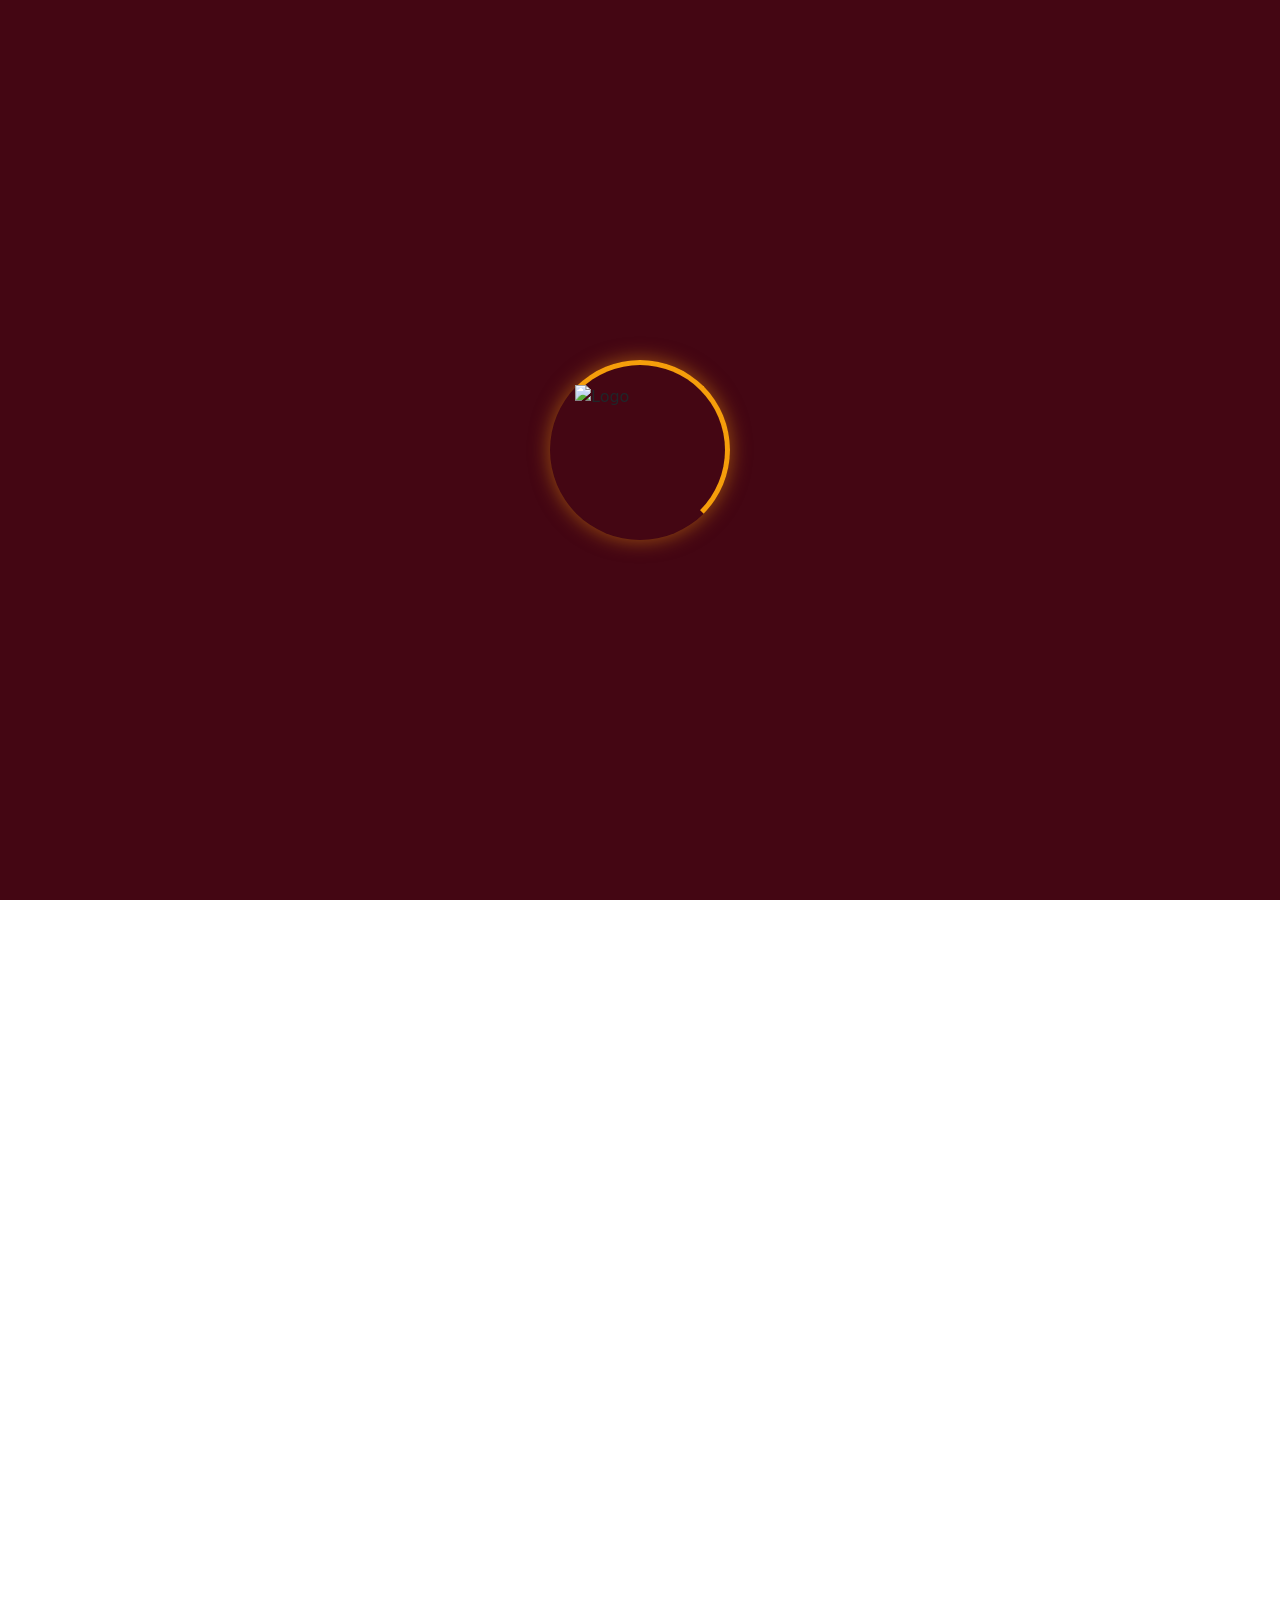
==== commit 8bd67bd8: "Update index.html" ====
--- a/index.html
+++ b/index.html
@@ -40,6 +40,7 @@
         <li class="nav-item"><a class="nav-link" href="#about">About</a></li>
         <li class="nav-item"><a class="nav-link" href="#gallery">Year Gallery</a></li>
         <li class="nav-item"><a class="nav-link" href="#contact">Contact</a></li>
+        <li class="nav-item"><a class="nav-link" href="dewalaya.html">Saman Dewalaya</a></li>
         <li class="nav-item"><a class="nav-link nav-cta-btn" href="/registration.html">Register Now</a></li>
         
         <!-- <li class="nav-item ms-lg-2 mt-2 mt-lg-0">
@@ -257,14 +258,14 @@
             <button class="year-btn" data-year-select="2026">2026</button>
         </div>
 
-        <div class="competition-selector d-none text-center mb-4" id="sub-competition-tier" style="display: flex; justify-content: center; gap: 12px;">
+        <!-- <div class="competition-selector d-none text-center mb-4" id="sub-competition-tier" style="display: flex; justify-content: center; gap: 12px;">
             <button class="category-btn active" data-comp-tier="inter" style="box-shadow: 0 3px 10px rgba(0,0,0,.05); font-size: 0.95rem; padding: 8px 20px;">
                 Inter-School Competition
             </button>
             <button class="category-btn" data-comp-tier="inner" style="box-shadow: 0 3px 10px rgba(0,0,0,.05); font-size: 0.95rem; padding: 8px 20px;">
                 Inner-School Competition
             </button>
-        </div>
+        </div> -->
     </div>
 
     <div class="category-selector">
@@ -275,7 +276,7 @@
             Monochrome Category
         </button>
         <button class="category-btn d-none" data-category="storytelling" id="storytelling-tab-btn">
-            New Category
+            ✨New Category
         </button>
     </div>
 
@@ -350,7 +351,42 @@
         </div>
 
     </div>
+
+
+    <!-- -----------------------------------Album--------------------------------------------- -->
+
+
+<section class="mt-5 Album">
+    <div class="container">
+        <div class="glass-card">
+            <h3 class="mb-4 text-center" style="font-weight: 700;">
+                <i class="fas fa-images me-2"></i>Album
+            </h3>
+            
+            <div id="album-main-content">
+                <div class="ticker-wrapper">
+                    <div class="ticker-track track-left" id="albumGrid"></div>
+                    <div class="ticker-track track-right mt-3" id="albumGrid2"></div>
+                </div>
+            </div>
+
+            <div id="album-empty-view" class="text-center py-5 text-muted d-none">
+                <p>Coming soon...</p>
+            </div>
+        </div>
+    </div>
 </section>
+
+</section>
+
+    <div class="photo-modal2" id="photoModal2">
+        <span class="close-modal2" id="closeModalBtn2">&times;</span>
+        <div class="modal-content-wrapper2">
+            <img id="modalImage2" src="" alt="Enlarged view">
+        </div>
+    </div>
+
+
 
 <!-- -------------------------------Video Slidshow--------------------------------------- -->
 
@@ -480,13 +516,17 @@
 
 </div>
 
+
+
 <div class="perahara-divider-container">
     <div class="perahara-moving-watermark"></div>
 </div>
 
 
+
 <section id="judges-master-section" class="judges-section" style="padding-bottom: 100px;">
     <div class="container">
+        
         
         <div class="year-selector mb-5">
             <button class="year-btn active" data-year-select="2025">2025</button>
@@ -674,7 +714,6 @@
 
     Organized by Sivali Central College,
     Prince College,
-    St. Aloysius College,
     Gankanda Central College &
     Sumana Balika Vidyalaya.
 
--- a/assets/css/style.css
+++ b/assets/css/style.css
@@ -1870,3 +1870,327 @@
     .site-footer { display: block !important; position: relative !important; margin-top: 0 !important; border-top: 1px solid rgba(255, 255, 255, 0.05); background: #08101f !important; padding: 30px 15px; }
 }
 
+/* ==========================================================================
+   SAMAN DEWALAYA HISTORICAL ARCHIVE STYLES
+   ========================================================================== */
+.dewalaya-page {
+    background-color: #440613 !important;
+    color: #e2e8f0;
+}
+
+.text-gold {
+    color: #eab308 !important;
+}
+
+.hero-section {
+    background: #540818 ;
+    padding: 80px 0 50px 0;
+    border-bottom: 3px solid #eab308;
+    padding-top: 150px;
+}
+
+.nilame-img {
+    border: 4px solid #eab308;
+    border-radius: 12px;
+    box-shadow: 0 10px 25px rgba(0, 0, 0, 0.5);
+    transition: transform 0.3s ease;
+    max-width: 240px;
+    height: auto;
+}
+
+.nilame-img:hover {
+    transform: scale(1.03);
+}
+
+.back-home-btn {
+    border-radius: 30px;
+    font-weight: 500;
+    transition: all 0.2s ease-in-out;
+}
+
+.back-home-btn:hover {
+    background-color: #eab308;
+    color: #0f172a !important;
+}
+
+/* Responsive Album Grid Config */
+.gallery-grid {
+    display: grid;
+    grid-template-columns: repeat(auto-fill, minmax(220px, 1fr));
+    gap: 15px;
+}
+
+.gallery-item {
+    position: relative;
+    overflow: hidden;
+    border-radius: 8px;
+    aspect-ratio: 4/3;
+    border: 1px solid rgba(255, 255, 255, 0.05);
+    background-color: #1e293b;
+}
+
+.gallery-item img {
+    width: 100%;
+    height: 100%;
+    object-fit: cover;
+    transition: transform 0.4s cubic-bezier(0.16, 1, 0.3, 1);
+    cursor: pointer;
+}
+
+.gallery-item:hover img {
+    transform: scale(1.08);
+}
+
+/* ==========================================================================
+   MOBILE & TABLET RESPONSIVE OPTIMIZATIONS
+   ========================================================================== */
+
+/* --- Tablet Devices (Screens under 992px) --- */
+@media (max-width: 991.98px) {
+    .hero-section {
+        padding-top: 130px; /* Slight lift to clear the fixed navbar */
+        padding-bottom: 40px;
+    }
+
+    .display-4 {
+        font-size: 2.2rem !important; /* Scale down main heading */
+    }
+
+    .glass-card {
+        padding: 20px !important; /* Tighter padding margins inside containers */
+    }
+}
+
+/* --- Mobile Phones (Screens under 576px) --- */
+@media (max-width: 575.98px) {
+    .hero-section {
+        padding-top: 110px; 
+        padding-left: 15px;
+        padding-right: 15px;
+    }
+
+    .display-4 {
+        font-size: 1.75rem !important; /* Make title readable on single mobile line rows */
+    }
+
+    .hero-section .lead {
+        font-size: 1rem !important; /* Scale down subtitle description elements */
+    }
+
+    .nilame-img {
+        max-width: 180px; /* Shrink profile photo size slightly to conserve vertical space */
+    }
+
+    /* Change grid boundaries so photos stack in clean 2-column blocks on small displays */
+    .gallery-grid {
+        grid-template-columns: repeat(auto-fill, minmax(140px, 1fr)) !important;
+        gap: 10px !important; /* Tighten negative spaces between thumbnails */
+    }
+    
+    .site-footer {
+        font-size: 0.85rem; /* Make long school roster footer text elegant on tiny viewports */
+        padding: 20px 10px;
+    }
+}
+
+
+/* --- INFINITE MARQUEE TICKER TRACK --- */
+
+
+.ticker-wrapper {
+    width: 100%;
+    overflow: hidden;
+    background: rgba(30, 41, 59, 0.4);
+    border-radius: 12px;
+    padding: 20px 0;
+    position: relative;
+}
+
+.ticker-track {
+    display: flex;
+    width: max-content;
+    gap: 15px;
+    will-change: transform;
+    /* Smoothly transitions the track state when pausing */
+    transition: all 0.6s cubic-bezier(0.25, 1, 0.5, 1);
+}
+
+/* Default Laptop Layout: Row 1 moves left, Row 2 is completely hidden */
+.ticker-track.track-left {
+    animation: scrollLeft 240s linear infinite; /* Your perfect slow desktop speed */
+}
+
+#albumGrid2 {
+    display: none; /* Hidden on desktop screens */
+}
+
+/* Pause keyframe execution smoothly on hover state */
+.ticker-wrapper:hover .ticker-track {
+    animation-play-state: paused;
+}
+
+/* --- LAPTOP/DESKTOP DEFAULT SIZES (3:2 Aspect Ratio) --- */
+.ticker-track .gallery-item {
+    width: 300px;   /* Adjusted to match a crisp 3:2 ratio scale */
+    height: 200px;  /* 300 x 200 is exactly 3:2 */
+    flex-shrink: 0;
+    border-radius: 8px;
+    overflow: hidden;
+    border: 2px solid rgba(234, 179, 8, 0.2);
+    transition: border-color 0.5s cubic-bezier(0.16, 1, 0.3, 1), 
+                transform 0.5s cubic-bezier(0.16, 1, 0.3, 1);
+    will-change: transform;
+}
+
+/* Ensure the inner image stretches to fill the 3:2 frame perfectly */
+.ticker-track .gallery-item img {
+    width: 100%;
+    height: 100%;
+    object-fit: cover;
+}
+
+.ticker-track .gallery-item:hover {
+    border-color: #eab308;
+    transform: scale(1.04); /* Elegant, steady lift */
+}
+
+/* --- TIMING KEYFRAMES --- */
+@keyframes scrollLeft {
+    0% { transform: translateX(0); }
+    100% { transform: translateX(-50%); } 
+}
+
+@keyframes scrollRight {
+    0% { transform: translateX(-50%); }
+    100% { transform: translateX(0); } 
+}
+
+
+
+/* --- MOBILE & TABLET SIZES (3:2 Aspect Ratio) --- */
+@media (max-width: 575.98px) {
+    #albumGrid2 {
+        display: flex;
+    }
+
+    /* Shrink sizes for mobile screens while maintaining 3:2 */
+    .ticker-track .gallery-item {
+        width: 150px;  
+        height: 100px;  /* 150 x 100 is exactly 3:2 */
+    }
+    
+    .ticker-track {
+        gap: 10px;
+    }
+
+    .ticker-track.track-left {
+        animation: scrollLeft 200s linear infinite;
+    }
+    
+    .ticker-track.track-right {
+        animation: scrollRight 200s linear infinite;
+    }
+}
+
+/* --- FULL SCREEN MODAL STYLING --- */
+
+/* Force block scrolling on the html and body level when modal is open */
+/* Simply hides the scrollbar without resetting positions */
+
+/* Locks scrolling completely on both mobile and desktop browsers */
+html.modal-open,
+body.modal-open {
+    overflow: hidden !important;
+    touch-action: none; /* Prevents swiping to scroll on mobile/tablets */
+}
+
+
+.photo-modal {
+    display: flex !important; /* Keep display flex to handle layout */
+    position: fixed;
+    z-index: 99999;
+    left: 0;
+    top: 0;
+    width: 100%;
+    height: 100%;
+    background: rgba(0,0,0,.85);
+    backdrop-filter: blur(8px);
+    
+    /* Initially hide the modal using opacity and pointer events */
+    opacity: 0;
+    pointer-events: none;
+    transition: opacity 0.5s cubic-bezier(0.25, 1, 0.5, 1);
+    will-change: opacity;
+}
+
+/* Scale up the image container container layout together smoothly */
+.modal-content-wrapper {
+    max-width: 90%;
+    max-height: 85%;
+    display: flex;
+    flex-direction: column;
+    align-items: center;
+    transform: scale(0.92);
+    transition: transform 0.5s cubic-bezier(0.34, 1.56, 0.64, 1); /* Custom elastic bounce pop curve */
+    will-change: transform;
+}
+
+/* Active State Trigger Rule (When modal is popped) */
+.photo-modal.active {
+    opacity: 1;
+    pointer-events: auto;
+}
+
+.photo-modal.active .modal-content-wrapper {
+    transform: scale(1);
+}
+
+#modalImage {
+    max-width: 100%;
+    max-height: 70vh;
+    object-fit: contain;
+    border-radius: 8px;
+    border: 3px solid #eab308;
+    box-shadow: 0 20px 40px rgba(0, 0, 0, 0.6);
+}
+
+.modal-info {
+    text-align: center;
+    margin-top: 15px;
+    color: #e2e8f0;
+}
+
+.modal-info h3 {
+    color: #eab308;
+    margin-bottom: 5px;
+}
+
+.close-modal {
+    position: absolute;
+    top: 25px;
+    right: 35px;
+    color: #f1f5f9;
+    font-size: 50px;
+    font-weight: bold;
+    cursor: pointer;
+    transition: color 0.3s ease, transform 0.3s ease;
+    user-select: none;
+}
+
+.close-modal:hover {
+    color: #eab308;
+    transform: scale(1.1);
+}
+
+@media (max-width: 575.98px) {
+    .ticker-track .gallery-item {
+        width: 180px;
+        height: 135px;
+    }
+}
+
+.year-btn-dewalaya:disabled {
+    opacity: 0.6;
+    cursor: not-allowed; /* Gives you that circle with a line/dash icon */
+}
+
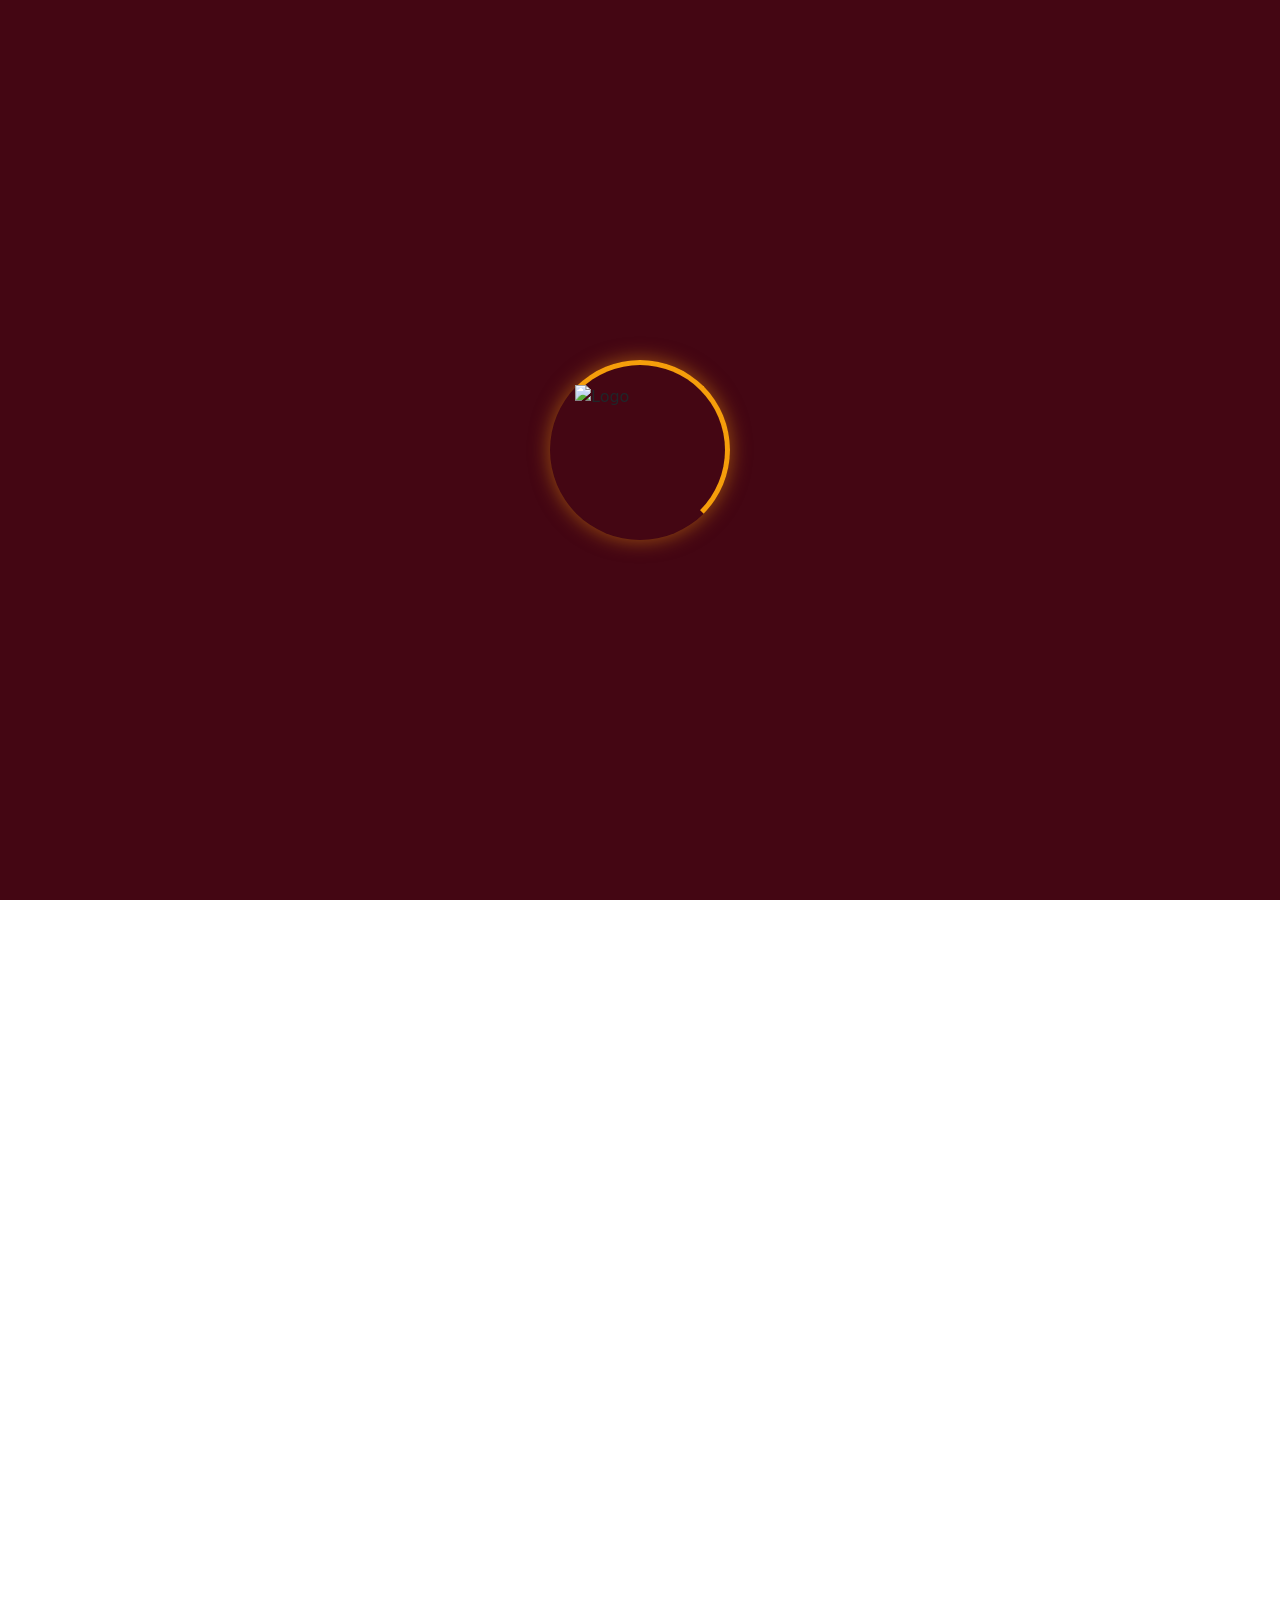
==== commit efa086cf: "Update index.html" ====
--- a/index.html
+++ b/index.html
@@ -42,15 +42,15 @@
         <li class="nav-item"><a class="nav-link" href="#contact">Contact</a></li>
         <li class="nav-item"><a class="nav-link" href="dewalaya.html">Saman Dewalaya</a></li>
         <li class="nav-item"><a class="nav-link nav-cta-btn" href="/registration.html">Register Now</a></li>
-        
-        <!-- <li class="nav-item ms-lg-2 mt-2 mt-lg-0">
-          <div class="nav-tooltip-wrapper">
-            <a class="nav-upload-icon-btn" href="/upload.html" aria-label="Photo Submission Portal">
-              <i class="fas fa-cloud-upload-alt"></i>
+
+        <li class="nav-item ms-lg-2 mt-2 mt-lg-0" id="nav-upload-item" style="display: none;">
+        <div class="nav-tooltip-wrapper">
+            <a class="nav-upload-icon-btn" id="nav-upload-btn" href="/upload.html" aria-label="Photo Submission Portal">
+            <i class="fas fa-cloud-upload-alt"></i>
             </a>
             <span class="nav-custom-tooltip">Photo Submission Portal</span>
-          </div>
-        </li> -->
+        </div>
+        </li>
 
       </ul>
     </div>
@@ -89,14 +89,14 @@
                     Register Now
                 </a>
 
-                                <!-- <div class="hero-tooltip-aligner">
-                    <div class="nav-tooltip-wrapper">
-                        <a href="/upload.html" class="hero-upload-icon-btn" aria-label="Photo Submission Portal">
-                            <i class="fas fa-cloud-upload-alt"></i>
-                        </a>
-                        <span class="nav-custom-tooltip">Photo Submission Portal</span>
-                    </div>
-                </div> -->
+        <div class="hero-tooltip-aligner" id="hero-upload-item" style="display: none;">
+            <div class="nav-tooltip-wrapper">
+                <a href="/upload.html" class="hero-upload-icon-btn" id="hero-upload-btn" aria-label="Photo Submission Portal">
+                    <i class="fas fa-cloud-upload-alt"></i>
+                </a>
+                <span class="nav-custom-tooltip">Photo Submission Portal</span>
+            </div>
+        </div>
 
                 </div>
         </div>
--- a/assets/css/style.css
+++ b/assets/css/style.css
@@ -1,5 +1,3 @@
-
-
 #loader{
     position:fixed;
     inset:0;
@@ -50,16 +48,14 @@
     }
 }
 
-
 .lock-scrolling {
     overflow: hidden !important;
     height: 100% !important;
 }
 
-
 /* ==========================================================================
-   1. GLOBAL & BASICS
-   ========================================================================== */
+1. GLOBAL & BASICS
+========================================================================== */
 html, body {
     width: 100%;
     max-width: 100%;
@@ -73,15 +69,15 @@
 }
 
 /* ==========================================================================
-   2. APPLE-STYLE GLASS NAVBAR
-   ========================================================================== */
+2. APPLE-STYLE GLASS NAVBAR
+========================================================================== */
 .glass-navbar {
     background: rgba(255, 255, 255, 0.08);
     backdrop-filter: blur(24px) saturate(180%);
     -webkit-backdrop-filter: blur(24px) saturate(180%);
     box-shadow:
-        0 8px 32px rgba(0,0,0,0.08),
-        inset 0 1px 1px rgba(255,255,255,0.25);
+    0 8px 32px rgba(0,0,0,0.08),
+    inset 0 1px 1px rgba(255,255,255,0.25);
 }
 
 .navbar {
@@ -130,8 +126,8 @@
     border-radius: 999px;
     padding: 8px 12px;
     box-shadow:
-        0 8px 32px rgba(0,0,0,0.06),
-        inset 0 1px 1px rgba(255,255,255,0.35);
+    0 8px 32px rgba(0,0,0,0.06),
+    inset 0 1px 1px rgba(255,255,255,0.35);
 }
 
 /* Navbar Portal Icon & Tooltip */
@@ -201,7 +197,7 @@
 .nav-tooltip-wrapper:hover .nav-custom-tooltip {
     visibility: visible;
     opacity: 1;
-    transform: translateX(-50%) scale(1.05); 
+    transform: translateX(-50%) scale(1.05);
 }
 
 /* Animated Nav CTA Button */
@@ -247,18 +243,18 @@
     width: 50%;
     height: 100%;
     background: linear-gradient(
-        to right,
-        rgba(255, 255, 255, 0) 0%,
-        rgba(255, 255, 255, 0.4) 50%,
-        rgba(255, 255, 255, 0) 100%
+    to right,
+    rgba(255, 255, 255, 0) 0%,
+    rgba(255, 255, 255, 0.4) 50%,
+    rgba(255, 255, 255, 0) 100%
     );
     transform: skewX(-25deg);
     animation: buttonShine 2s infinite ease-in-out;
 }
 
 /* ==========================================================================
-   3. HERO SECTION (UPGRADED THEME CONFIGURATION)
-   ========================================================================== */
+3. HERO SECTION (UPGRADED THEME CONFIGURATION)
+========================================================================== */
 .hero {
     height: 100vh;
     /* 50% horizontally centered, 35% pulls the background image upward */
@@ -278,9 +274,9 @@
     inset:0;
     background:
     linear-gradient(
-        135deg,
-        rgba(0, 0, 0, 0.208),
-        rgba(0, 0, 0, 0.119)
+    135deg,
+    rgba(0, 0, 0, 0.208),
+    rgba(0, 0, 0, 0.119)
     );
     z-index:1;
 }
@@ -324,10 +320,10 @@
     height: auto;
     max-height: 350px; /* Scaled up from 240px to make it look a bit bigger & prominent */
     width: auto;
-    max-width: 95%;   
+    max-width: 95%;
     border-radius: 28px;
     border: none !important;
-    box-shadow: none !important; 
+    box-shadow: none !important;
     transform: none !important;
     transition: none !important;
 }
@@ -384,10 +380,10 @@
     width: 50%;
     height: 100%;
     background: linear-gradient(
-        to right,
-        rgba(255, 255, 255, 0) 0%,
-        rgba(255, 255, 255, 0.4) 50%,
-        rgba(255, 255, 255, 0) 100%
+    to right,
+    rgba(255, 255, 255, 0) 0%,
+    rgba(255, 255, 255, 0.4) 50%,
+    rgba(255, 255, 255, 0) 100%
     );
     transform: skewX(-25deg);
     animation: buttonShine 2s infinite ease-in-out;
@@ -474,7 +470,7 @@
         border-radius: 70% !important;
         filter: blur(45px) !important;
         z-index: 1 !important;
-        
+
         /* Forces browser layout engine to fetch the custom mobile motion timeline */
         animation-name: floatGlowMobile !important;
         animation-duration: 4s !important;
@@ -484,9 +480,9 @@
 
     /* Shut off alternate helper elements to prevent interference */
     .mobile-glow-effector,
-    .hero-bg-animation, 
-    .background-animation-container, 
-    .hero canvas, 
+    .hero-bg-animation,
+    .background-animation-container,
+    .hero canvas,
     #home canvas,
     #particles-js,
     .vanta-canvas {
@@ -564,10 +560,9 @@
     }
 }
 
-
 /* ==========================================================================
-   4. ABOUT & STATS GRID MODULES
-   ========================================================================== */
+4. ABOUT & STATS GRID MODULES
+========================================================================== */
 .about-section {
     padding: 120px 0;
     background: #f8fafc;
@@ -623,10 +618,9 @@
     margin-bottom:5px;
 }
 
-
 /* ==========================================================================
-   5. SCHOOL LOGOS MARQUEE
-   ========================================================================== */
+5. SCHOOL LOGOS MARQUEE
+========================================================================== */
 .schools-bar {
     padding: 50px 0;
     background: white;
@@ -663,8 +657,8 @@
 }
 
 /* ==========================================================================
-   6. YEAR GALLERY & MERIT AWARD PHOTO GRID
-   ========================================================================== */
+6. YEAR GALLERY & MERIT AWARD PHOTO GRID
+========================================================================== */
 .photo-card img {
     width: 100%;
     aspect-ratio: auto;
@@ -701,8 +695,8 @@
 }
 
 /* ==========================================================================
-   UPDATED YEAR SELECTOR BUTTON STATES
-   ========================================================================== */
+UPDATED YEAR SELECTOR BUTTON STATES
+========================================================================== */
 .year-btn {
     border: none;
     background: white; /* Inactive color state */
@@ -717,7 +711,7 @@
 
 /* Only the active year button gets the immersive dark blue highlight */
 .year-btn.active {
-    background: #111827; 
+    background: #111827;
     color: white;
 }
 
@@ -835,7 +829,7 @@
 }
 
 .gallery-content {
-    display: none; 
+    display: none;
     width: 100%;
     height: auto;
     opacity: 0;
@@ -858,18 +852,16 @@
     animation: fadeGallery .5s ease;
 }
 
-
-
 /* ==========================================================================
-   SPACED CORNER HEADLINE SCROLL CONFIGURATION
-   ========================================================================== */
+SPACED CORNER HEADLINE SCROLL CONFIGURATION
+========================================================================== */
 .gallery-header-inline {
     display: inline-flex;
     align-items: center;
     justify-content: center;
     position: relative;
     /* Increased padding creates a much larger structural gap to push the button right */
-    padding-right: 0px; 
+    padding-right: 0px;
     margin-bottom: 10px;
 }
 
@@ -880,7 +872,7 @@
 .scroll-target-wrapper {
     position: absolute;
     /* Anchors the button right inside the expanded boundary edge */
-    right: 20px; 
+    right: 20px;
     top: 20%;
     left: 80%;
     transform: translateY(-50%);
@@ -922,7 +914,7 @@
 /* Custom CSS Tooltip Construction */
 .custom-tooltip {
     position: absolute;
-    bottom: -45px; 
+    bottom: -45px;
     left: 50%;
     transform: translateX(-50%) translateY(10px);
     background: #111827;
@@ -972,12 +964,9 @@
     }
 }
 
-
-
-
 /* ==========================================================================
-   7. PHOTO PREVIEW FULLSCREEN LIGHTBOX MODAL
-   ========================================================================== */
+7. PHOTO PREVIEW FULLSCREEN LIGHTBOX MODAL
+========================================================================== */
 .photo-modal {
     position: fixed;
     inset: 0;
@@ -1057,8 +1046,8 @@
 }
 
 /* ==========================================================================
-   VIDEO HIGHLIGHTS SLIDESHOW DESIGNS
-   ========================================================================== */
+VIDEO HIGHLIGHTS SLIDESHOW DESIGNS
+========================================================================== */
 .video-slideshow-container {
     max-width: 900px;
     margin: 50px auto;
@@ -1164,15 +1153,13 @@
     font-size: 1.1rem;
 }
 
-
-
 /* ==========================================================================
-   8. PORTAL JUDGES MATRIX SECTION (VIBRANT RED-GOLD GRADIENT FLUIDITY)
-   ========================================================================== */
+8. PORTAL JUDGES MATRIX SECTION (VIBRANT RED-GOLD GRADIENT FLUIDITY)
+========================================================================== */
 .judges-section {
     padding: 100px 0;
     /* Immersive ambient center spotlight effect */
-    background: #440613; 
+    background: #440613;
     color: #ffffff;
 }
 
@@ -1219,7 +1206,7 @@
 .judge-img {
     width: 100%;
     height: 100%;
-    object-fit: cover; 
+    object-fit: cover;
     object-position: center;
 }
 
@@ -1240,7 +1227,7 @@
     font-weight: 500;
     line-height: 1.4;
     margin-bottom: 15px;
-    min-height: 40px; 
+    min-height: 40px;
     text-shadow: 0 1px 3px rgba(0, 0, 0, 0.15);
 }
 
@@ -1260,7 +1247,7 @@
 .perahara-divider-container {
     width: 100%;
     height: 160px; /* Adjust height based on how tall you want the pattern banner */
-    background-color: #440613; 
+    background-color: #440613;
     overflow: hidden;
     position: relative;
     display: flex;
@@ -1274,7 +1261,7 @@
     background-image: url('/assets/img/perahara\ watermark.png'); /* Verify your exact image asset folder path string */
     background-repeat: repeat-x;
     background-size: auto 80%; /* Resizes height to 80% of container so it pads elegantly vertically */
-    
+
     /* Direct background positioning animation for pixel-perfect looping */
     animation: scrollWatermarkRight 30s linear infinite;
 }
@@ -1285,20 +1272,18 @@
         background-position: 0px center;
     }
     100% {
-        /* Pushes the background imagery forward. 
-           Using a large value like 2000px ensures a smooth, visible rightward crawl */
-        background-position: 2000px center; 
-    }
-}
-
-
+        /* Pushes the background imagery forward.
+        Using a large value like 2000px ensures a smooth, visible rightward crawl */
+        background-position: 2000px center;
+    }
+}
 
 /* --------------------------Perahera watermark 2222---------------------------------------------- */
 /* Container separating the grid layout structures */
 .perahara-divider-container2 {
     width: 100%;
     height: 160px; /* Adjust height based on how tall you want the pattern banner */
-    background-color: #F8FAFC; 
+    background-color: #F8FAFC;
     overflow: hidden;
     position: relative;
     display: flex;
@@ -1312,7 +1297,7 @@
     background-image: url('/assets/img/perahara\ watermark.png'); /* Verify your exact image asset folder path string */
     background-repeat: repeat-x;
     background-size: auto 80%; /* Resizes height to 80% of container so it pads elegantly vertically */
-    
+
     /* Direct background positioning animation for pixel-perfect looping */
     animation: scrollWatermarkRight 30s linear infinite;
 }
@@ -1323,16 +1308,15 @@
         background-position: 0px center;
     }
     100% {
-        /* Pushes the background imagery forward. 
-           Using a large value like 2000px ensures a smooth, visible rightward crawl */
-        background-position: 2000px center; 
-    }
-}
-
+        /* Pushes the background imagery forward.
+        Using a large value like 2000px ensures a smooth, visible rightward crawl */
+        background-position: 2000px center;
+    }
+}
 
 /* ==========================================================================
-   9. CONTACT INFO BLOCK SECTION (PURE VIBRANT RED GRADIENT)
-   ========================================================================== */
+9. CONTACT INFO BLOCK SECTION (PURE VIBRANT RED GRADIENT)
+========================================================================== */
 .contact-section {
     padding: 120px 0;
     background: #540818;
@@ -1419,11 +1403,11 @@
 }
 
 /* ==========================================================================
-   10. REGISTRATION & PHOTO PORTAL PLATFORMS
-   ========================================================================== */
+10. REGISTRATION & PHOTO PORTAL PLATFORMS
+========================================================================== */
 .registration-section {
     padding: 120px 0;
-    background: #440613; 
+    background: #440613;
     color: white;
 }
 
@@ -1488,7 +1472,7 @@
 }
 
 .glass-input option {
-    background: #0f172a; 
+    background: #0f172a;
     color: white;
 }
 
@@ -1526,9 +1510,9 @@
 
 .back-btn:hover {
     background: white;
-    color: #0f172a; 
+    color: #0f172a;
     box-shadow: 0 4px 15px rgba(255, 255, 255, 0.1);
-    transform: translateX(-3px); 
+    transform: translateX(-3px);
 }
 
 /* Image Upload Previews System */
@@ -1598,8 +1582,8 @@
 .time-num {
     font-size: 1.8rem;
     font-weight: 700;
-    font-family: 'Courier New', Courier, monospace; 
-    color: #f59e0b; 
+    font-family: 'Courier New', Courier, monospace;
+    color: #f59e0b;
     line-height: 1;
 }
 
@@ -1619,25 +1603,25 @@
 
 /* Fixed Layout Mobile Responsive Content Wrapper Container */
 .page-content-wrapper {
-    padding-top: 140px; 
+    padding-top: 140px;
     padding-bottom: 40px;
     min-height: 100vh;
     display: flex;
     flex-direction: column;
     justify-content: flex-start;
-    background-color: #440613 !important; 
+    background-color: #440613 !important;
     width: 100%;
 }
 
 /* ==========================================================================
-   11. FOOTER ARCHITECTURE (VIBRANT LUSTROUS GOLD GRADIENT)
-   ========================================================================== */
+11. FOOTER ARCHITECTURE (VIBRANT LUSTROUS GOLD GRADIENT)
+========================================================================== */
 .site-footer {
     text-align: center;
     padding: 40px;
     /* Beautiful, gleaming festival gold gradient sweep */
     background: #08101f;
-    border-top: 3px solid #ffffff; 
+    border-top: 3px solid #ffffff;
     color: #ffffff;
     font-size: 0.95rem;
     font-weight: 500;
@@ -1651,7 +1635,7 @@
     text-shadow: 0 1px 4px rgba(0, 0, 0, 0.15);
 }
 
-.site-footer a, 
+.site-footer a,
 .site-footer span.highlight-gold {
     color: #ffffff !important;
     background: none !important;
@@ -1665,15 +1649,14 @@
     color: #fef08a !important;
 }
 
-
 /* ==========================================================================
-   12. RESPONSIVE REFINEMENTS (TABLETS: 576px - 991px)
-   ========================================================================== */
+12. RESPONSIVE REFINEMENTS (TABLETS: 576px - 991px)
+========================================================================== */
 @media (min-width: 576px) and (max-width: 991px) {
     .hero-content h1 {
         font-size: 3.5rem !important;
     }
-    
+
     .hero-content p {
         max-width: 85%;
         margin: auto;
@@ -1697,7 +1680,7 @@
     .winner-card { width: 400px; }
 
     .merit-grid {
-        grid-template-columns: repeat(3, 1fr) !important; 
+        grid-template-columns: repeat(3, 1fr) !important;
         gap: 15px !important;
         padding: 20px 10px !important;
     }
@@ -1724,7 +1707,7 @@
     .site-footer {
         display: block !important;
         position: relative !important;
-        margin-top: 0 !important; 
+        margin-top: 0 !important;
         clear: both !important;
     }
 }
@@ -1750,8 +1733,8 @@
 }
 
 /* ==========================================================================
-   13. RESPONSIVE REFINEMENTS (SMALL MOBILE TIMELINES: 768px & Under)
-   ========================================================================== */
+13. RESPONSIVE REFINEMENTS (SMALL MOBILE TIMELINES: 768px & Under)
+========================================================================== */
 @media (max-width: 768px) {
     .hero-content h1 { font-size: 2.5rem; }
     .hero-content p { font-size: 1rem; padding: 0 20px; }
@@ -1771,7 +1754,7 @@
     section { padding-left: 15px; padding-right: 15px; }
 
     .page-content-wrapper {
-        padding-top: 120px; 
+        padding-top: 120px;
         padding-bottom: 30px;
     }
     .countdown-container .gap-3 { gap: 0.5rem !important; }
@@ -1779,14 +1762,14 @@
 }
 
 /* ==========================================================================
-   14. ULTRA COMPACT ULTRA-MOBILE ECOSYSTEM (576px & Under)
-   ========================================================================== */
+14. ULTRA COMPACT ULTRA-MOBILE ECOSYSTEM (576px & Under)
+========================================================================== */
 @media (max-width: 576px) {
     .navbar-brand img { height: 50px; max-width: 100%; }
 
     .hero::before { width: 300px; height: 300px; top: -100px; left: -50px; filter: blur(80px); }
     .hero::after { width: 250px; height: 250px; bottom: -100px; right: -50px; filter: blur(70px); }
-    
+
     .hero-content h1 { font-size: 2.2rem; line-height: 1.2; margin-bottom: 15px; }
     .hero-content p { font-size: 0.95rem; padding: 0 10px; opacity: 0.9; }
     .hero-btn { margin-top: 20px; padding: 10px 25px; font-size: 0.9rem; }
@@ -1831,32 +1814,32 @@
     .social-card h4 { font-size: 0.95rem; margin-bottom: 4px; }
     .social-card span { font-size: 0.75rem; display: block; line-height: 1.2; }
 
-    .judges-section { 
+    .judges-section {
         padding: 40px 10px !important; /* Reduced section padding */
     }
-    .judge-card { 
+    .judge-card {
         padding: 12px 10px !important; /* Tighter internal spacing */
         border-radius: 12px !important; /* Sleeker corner radius */
     }
-    .judge-image-wrapper { 
+    .judge-image-wrapper {
         width: 100px !important;  /* Shrunk profile image diameter from 120px to 100px */
         height: 100px !important; /* Shrunk profile image diameter from 120px to 100px */
-        margin-bottom: 10px !important; 
-        border-width: 2px !important; 
-    }
-    .judge-info h3 { 
+        margin-bottom: 10px !important;
+        border-width: 2px !important;
+    }
+    .judge-info h3 {
         font-size: 1.05rem !important; /* Clean micro-headline font scale */
-        margin-bottom: 2px !important; 
-    }
-    .judge-designation { 
+        margin-bottom: 2px !important;
+    }
+    .judge-designation {
         font-size: 0.75rem !important; /* Ultra-compact layout text footprint */
-        line-height: 1.25 !important; 
-        margin-bottom: 8px !important; 
-        min-height: auto !important; 
-    }
-    .judge-info .badge { 
+        line-height: 1.25 !important;
+        margin-bottom: 8px !important;
+        min-height: auto !important;
+    }
+    .judge-info .badge {
         padding: 4px 10px !important; /* Tiny premium profile badges */
-        font-size: 0.65rem !important; 
+        font-size: 0.65rem !important;
     }
 
     .registration-section { padding: 60px 10px; }
@@ -1871,8 +1854,10 @@
 }
 
 /* ==========================================================================
-   SAMAN DEWALAYA HISTORICAL ARCHIVE STYLES
-   ========================================================================== */
+SAMAN DEWALAYA HISTORICAL ARCHIVE STYLES
+========================================================================== */
+
+
 .dewalaya-page {
     background-color: #440613 !important;
     color: #e2e8f0;
@@ -1942,8 +1927,8 @@
 }
 
 /* ==========================================================================
-   MOBILE & TABLET RESPONSIVE OPTIMIZATIONS
-   ========================================================================== */
+MOBILE & TABLET RESPONSIVE OPTIMIZATIONS
+========================================================================== */
 
 /* --- Tablet Devices (Screens under 992px) --- */
 @media (max-width: 991.98px) {
@@ -1964,7 +1949,7 @@
 /* --- Mobile Phones (Screens under 576px) --- */
 @media (max-width: 575.98px) {
     .hero-section {
-        padding-top: 110px; 
+        padding-top: 110px;
         padding-left: 15px;
         padding-right: 15px;
     }
@@ -1986,21 +1971,25 @@
         grid-template-columns: repeat(auto-fill, minmax(140px, 1fr)) !important;
         gap: 10px !important; /* Tighten negative spaces between thumbnails */
     }
-    
+
     .site-footer {
         font-size: 0.85rem; /* Make long school roster footer text elegant on tiny viewports */
         padding: 20px 10px;
     }
 }
 
-
 /* --- INFINITE MARQUEE TICKER TRACK --- */
 
+.album{
+    color: #111827;
+}
 
 .ticker-wrapper {
+    max-width: 1900px; /* Limits the box expand depth on wide screens */
+    margin: 0 auto;    /* Centers the structural box container cleanly */
     width: 100%;
     overflow: hidden;
-    background: rgba(30, 41, 59, 0.4);
+    background-color: #F8FAFC;
     border-radius: 12px;
     padding: 20px 0;
     position: relative;
@@ -2030,15 +2019,19 @@
 }
 
 /* --- LAPTOP/DESKTOP DEFAULT SIZES (3:2 Aspect Ratio) --- */
+/* --- LAPTOP/DESKTOP DEFAULT SIZES (3:2 Aspect Ratio) --- */
 .ticker-track .gallery-item {
-    width: 300px;   /* Adjusted to match a crisp 3:2 ratio scale */
-    height: 200px;  /* 300 x 200 is exactly 3:2 */
+    width: 300px;
+    height: 200px;
     flex-shrink: 0;
-    border-radius: 8px;
+    border-radius: 8px; /* Restored your rounded corners, set to 'none' if you prefer sharp edges */
     overflow: hidden;
-    border: 2px solid rgba(234, 179, 8, 0.2);
-    transition: border-color 0.5s cubic-bezier(0.16, 1, 0.3, 1), 
-                transform 0.5s cubic-bezier(0.16, 1, 0.3, 1);
+
+    /* Changed from black/dark transparent to completely clear */
+    border: 2px solid #F8FAFC;
+
+    transition: border-color 0.5s cubic-bezier(0.16, 1, 0.3, 1),
+    transform 0.5s cubic-bezier(0.16, 1, 0.3, 1);
     will-change: transform;
 }
 
@@ -2057,15 +2050,13 @@
 /* --- TIMING KEYFRAMES --- */
 @keyframes scrollLeft {
     0% { transform: translateX(0); }
-    100% { transform: translateX(-50%); } 
+    100% { transform: translateX(-50%); }
 }
 
 @keyframes scrollRight {
     0% { transform: translateX(-50%); }
-    100% { transform: translateX(0); } 
-}
-
-
+    100% { transform: translateX(0); }
+}
 
 /* --- MOBILE & TABLET SIZES (3:2 Aspect Ratio) --- */
 @media (max-width: 575.98px) {
@@ -2075,10 +2066,10 @@
 
     /* Shrink sizes for mobile screens while maintaining 3:2 */
     .ticker-track .gallery-item {
-        width: 150px;  
+        width: 150px;
         height: 100px;  /* 150 x 100 is exactly 3:2 */
     }
-    
+
     .ticker-track {
         gap: 10px;
     }
@@ -2086,7 +2077,7 @@
     .ticker-track.track-left {
         animation: scrollLeft 200s linear infinite;
     }
-    
+
     .ticker-track.track-right {
         animation: scrollRight 200s linear infinite;
     }
@@ -2098,54 +2089,63 @@
 /* Simply hides the scrollbar without resetting positions */
 
 /* Locks scrolling completely on both mobile and desktop browsers */
-html.modal-open,
-body.modal-open {
+html.modal-open2,
+body.modal-open2 {
     overflow: hidden !important;
     touch-action: none; /* Prevents swiping to scroll on mobile/tablets */
 }
 
-
-.photo-modal {
-    display: flex !important; /* Keep display flex to handle layout */
+.photo-modal2 {
+    display: flex !important; /* Keep the layout model active */
     position: fixed;
     z-index: 99999;
     left: 0;
     top: 0;
     width: 100%;
     height: 100%;
-    background: rgba(0,0,0,.85);
+    background: rgba(0, 0, 0, .85);
     backdrop-filter: blur(8px);
-    
-    /* Initially hide the modal using opacity and pointer events */
+
+    /* Center the internal content frame perfectly */
+    justify-content: center;
+    align-items: center;
+
+    /* Hide from view safely without using display: none */
     opacity: 0;
+    visibility: hidden;
     pointer-events: none;
-    transition: opacity 0.5s cubic-bezier(0.25, 1, 0.5, 1);
-    will-change: opacity;
-}
-
-/* Scale up the image container container layout together smoothly */
-.modal-content-wrapper {
+
+    /* Smooth transitions */
+    transition: opacity 0.5s cubic-bezier(0.25, 1, 0.5, 1),
+    visibility 0.5s cubic-bezier(0.25, 1, 0.5, 1);
+    will-change: opacity, visibility;
+}
+
+/* Elegant active fade-in state */
+.photo-modal2.active {
+    opacity: 1;
+    visibility: visible;
+    pointer-events: auto;
+}
+
+/* Ensure the inner wrapper handles scaling transforms cleanly */
+.modal-content-wrapper2 {
     max-width: 90%;
     max-height: 85%;
     display: flex;
     flex-direction: column;
     align-items: center;
     transform: scale(0.92);
-    transition: transform 0.5s cubic-bezier(0.34, 1.56, 0.64, 1); /* Custom elastic bounce pop curve */
+    transition: transform 0.5s cubic-bezier(0.34, 1.56, 0.64, 1);
     will-change: transform;
 }
 
-/* Active State Trigger Rule (When modal is popped) */
-.photo-modal.active {
-    opacity: 1;
-    pointer-events: auto;
-}
-
-.photo-modal.active .modal-content-wrapper {
+/* Pop the scale up smoothly when active class is applied */
+.photo-modal2.active .modal-content-wrapper2 {
     transform: scale(1);
 }
 
-#modalImage {
+#modalImage2 {
     max-width: 100%;
     max-height: 70vh;
     object-fit: contain;
@@ -2154,18 +2154,7 @@
     box-shadow: 0 20px 40px rgba(0, 0, 0, 0.6);
 }
 
-.modal-info {
-    text-align: center;
-    margin-top: 15px;
-    color: #e2e8f0;
-}
-
-.modal-info h3 {
-    color: #eab308;
-    margin-bottom: 5px;
-}
-
-.close-modal {
+.close-modal2 {
     position: absolute;
     top: 25px;
     right: 35px;
@@ -2177,7 +2166,7 @@
     user-select: none;
 }
 
-.close-modal:hover {
+.close-modal2:hover {
     color: #eab308;
     transform: scale(1.1);
 }
@@ -2193,4 +2182,3 @@
     opacity: 0.6;
     cursor: not-allowed; /* Gives you that circle with a line/dash icon */
 }
-
